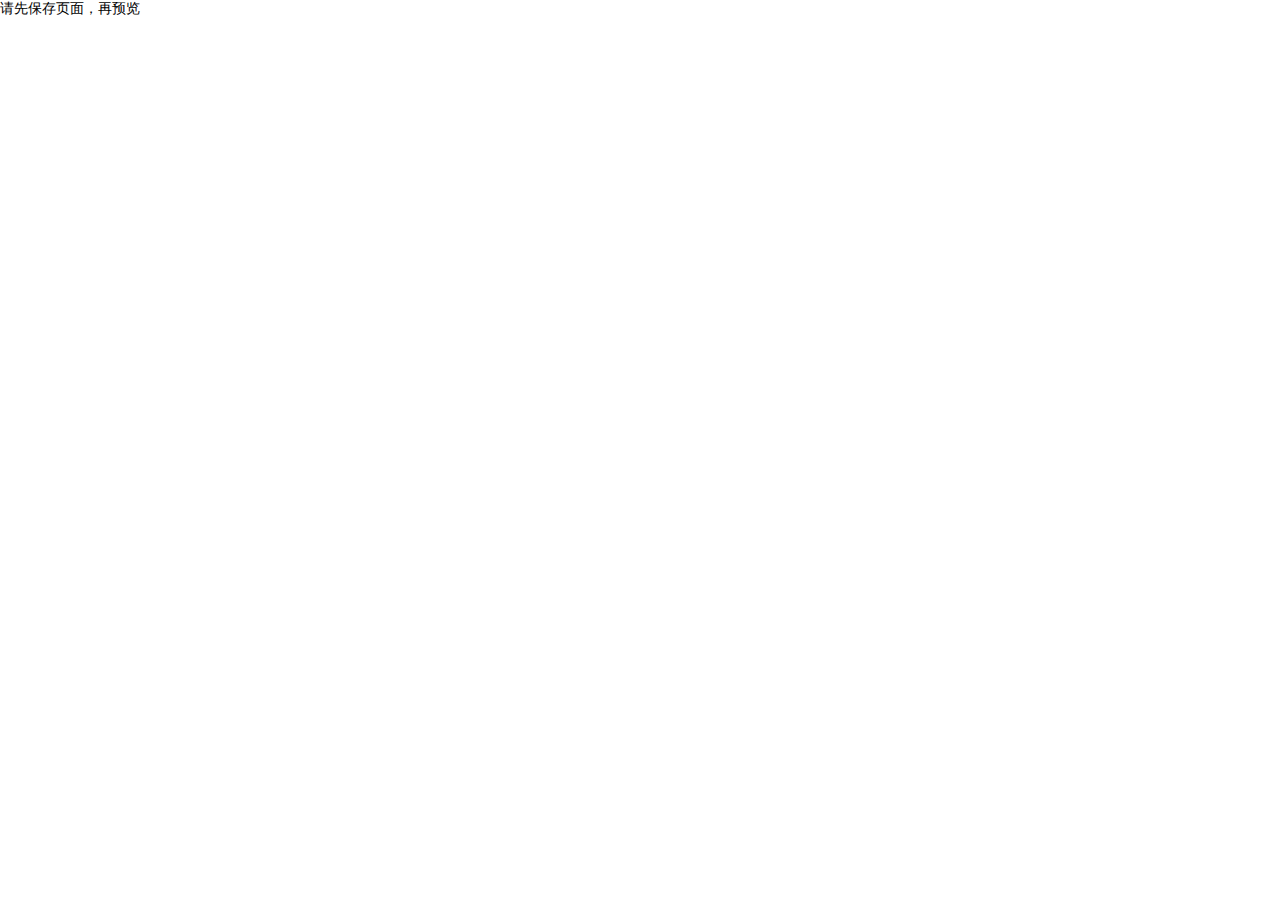
==== mobile.html @ 82c68c19 "Updates" ====
<!DOCTYPE html>
<html lang="en">

<head>
  <meta charset="UTF-8" />
  <title>
    乐积木H5预览
  </title>
  <meta name="viewport"
    content="width=device-width, initial-scale=1.0, maximum-scale=1.0, minimum-scale=1.0, viewport-fit=cover" />
  <meta http-equiv="Cache-Control" content="no-cache" />
  <meta http-equiv="Pragma" content="no-cache" />
  <meta http-equiv="Expires" content="0" />
  

      <style>
        html {
          font-size: 10vw;
        }

        body {
          font-size: 14px;
        }
      </style>
  <script type="module" crossorigin src="/assets/mobile.15c7906b.js"></script>
  <link rel="modulepreload" href="/assets/vue-libs.78d7f00f.js">
  <link rel="modulepreload" href="/assets/index.998e847b.js">
  <link rel="stylesheet" href="/assets/index.a84bc9e2.css">
  <link rel="stylesheet" href="/assets/mobile.630ca08b.css">
</head>

<body ontouchstart>
  <div id="app"></div>
  
</body>

</html>
---- assets/index.a84bc9e2.css ----
html{-webkit-tap-highlight-color:transparent}body{margin:0;font-family:-apple-system,BlinkMacSystemFont,Helvetica Neue,Helvetica,Segoe UI,Arial,Roboto,PingFang SC,miui,Hiragino Sans GB,Microsoft Yahei,sans-serif}a{text-decoration:none}button,input,textarea{color:inherit;font:inherit}[class*=van-]:focus,a:focus,button:focus,input:focus,textarea:focus{outline:0}ol,ul{margin:0;padding:0;list-style:none}.van-ellipsis{overflow:hidden;white-space:nowrap;text-overflow:ellipsis}.van-multi-ellipsis--l2{display:-webkit-box;overflow:hidden;text-overflow:ellipsis;-webkit-line-clamp:2;-webkit-box-orient:vertical}.van-multi-ellipsis--l3{display:-webkit-box;overflow:hidden;text-overflow:ellipsis;-webkit-line-clamp:3;-webkit-box-orient:vertical}.van-clearfix:after{display:table;clear:both;content:""}[class*=van-hairline]:after{position:absolute;box-sizing:border-box;content:" ";pointer-events:none;top:-50%;right:-50%;bottom:-50%;left:-50%;border:0 solid #ebedf0;-webkit-transform:scale(.5);transform:scale(.5)}.van-hairline,.van-hairline--bottom,.van-hairline--left,.van-hairline--right,.van-hairline--surround,.van-hairline--top,.van-hairline--top-bottom{position:relative}.van-hairline--top:after{border-top-width:.02667rem}.van-hairline--left:after{border-left-width:.02667rem}.van-hairline--right:after{border-right-width:.02667rem}.van-hairline--bottom:after{border-bottom-width:.02667rem}.van-hairline--top-bottom:after,.van-hairline-unset--top-bottom:after{border-width:.02667rem 0}.van-hairline--surround:after{border-width:.02667rem}@-webkit-keyframes van-slide-up-enter{0%{-webkit-transform:translate3d(0,100%,0);transform:translateY(100%)}}@keyframes van-slide-up-enter{0%{-webkit-transform:translate3d(0,100%,0);transform:translateY(100%)}}@-webkit-keyframes van-slide-up-leave{to{-webkit-transform:translate3d(0,100%,0);transform:translateY(100%)}}@keyframes van-slide-up-leave{to{-webkit-transform:translate3d(0,100%,0);transform:translateY(100%)}}@-webkit-keyframes van-slide-down-enter{0%{-webkit-transform:translate3d(0,-100%,0);transform:translateY(-100%)}}@keyframes van-slide-down-enter{0%{-webkit-transform:translate3d(0,-100%,0);transform:translateY(-100%)}}@-webkit-keyframes van-slide-down-leave{to{-webkit-transform:translate3d(0,-100%,0);transform:translateY(-100%)}}@keyframes van-slide-down-leave{to{-webkit-transform:translate3d(0,-100%,0);transform:translateY(-100%)}}@-webkit-keyframes van-slide-left-enter{0%{-webkit-transform:translate3d(-100%,0,0);transform:translate(-100%)}}@keyframes van-slide-left-enter{0%{-webkit-transform:translate3d(-100%,0,0);transform:translate(-100%)}}@-webkit-keyframes van-slide-left-leave{to{-webkit-transform:translate3d(-100%,0,0);transform:translate(-100%)}}@keyframes van-slide-left-leave{to{-webkit-transform:translate3d(-100%,0,0);transform:translate(-100%)}}@-webkit-keyframes van-slide-right-enter{0%{-webkit-transform:translate3d(100%,0,0);transform:translate(100%)}}@keyframes van-slide-right-enter{0%{-webkit-transform:translate3d(100%,0,0);transform:translate(100%)}}@-webkit-keyframes van-slide-right-leave{to{-webkit-transform:translate3d(100%,0,0);transform:translate(100%)}}@keyframes van-slide-right-leave{to{-webkit-transform:translate3d(100%,0,0);transform:translate(100%)}}@-webkit-keyframes van-fade-in{0%{opacity:0}to{opacity:1}}@keyframes van-fade-in{0%{opacity:0}to{opacity:1}}@-webkit-keyframes van-fade-out{0%{opacity:1}to{opacity:0}}@keyframes van-fade-out{0%{opacity:1}to{opacity:0}}@-webkit-keyframes van-rotate{0%{-webkit-transform:rotate(0);transform:rotate(0)}to{-webkit-transform:rotate(360deg);transform:rotate(360deg)}}@keyframes van-rotate{0%{-webkit-transform:rotate(0);transform:rotate(0)}to{-webkit-transform:rotate(360deg);transform:rotate(360deg)}}.van-fade-enter-active{-webkit-animation:.3s van-fade-in both ease-out;animation:.3s van-fade-in both ease-out}.van-fade-leave-active{-webkit-animation:.3s van-fade-out both ease-in;animation:.3s van-fade-out both ease-in}.van-slide-up-enter-active{-webkit-animation:van-slide-up-enter .3s both ease-out;animation:van-slide-up-enter .3s both ease-out}.van-slide-up-leave-active{-webkit-animation:van-slide-up-leave .3s both ease-in;animation:van-slide-up-leave .3s both ease-in}.van-slide-down-enter-active{-webkit-animation:van-slide-down-enter .3s both ease-out;animation:van-slide-down-enter .3s both ease-out}.van-slide-down-leave-active{-webkit-animation:van-slide-down-leave .3s both ease-in;animation:van-slide-down-leave .3s both ease-in}.van-slide-left-enter-active{-webkit-animation:van-slide-left-enter .3s both ease-out;animation:van-slide-left-enter .3s both ease-out}.van-slide-left-leave-active{-webkit-animation:van-slide-left-leave .3s both ease-in;animation:van-slide-left-leave .3s both ease-in}.van-slide-right-enter-active{-webkit-animation:van-slide-right-enter .3s both ease-out;animation:van-slide-right-enter .3s both ease-out}.van-slide-right-leave-active{-webkit-animation:van-slide-right-leave .3s both ease-in;animation:van-slide-right-leave .3s both ease-in}.van-grid{display:-webkit-box;display:-webkit-flex;display:flex;-webkit-flex-wrap:wrap;flex-wrap:wrap}.van-info{position:absolute;top:0;right:0;box-sizing:border-box;min-width:.42667rem;padding:0 .08rem;color:#fff;font-weight:500;font-size:.32rem;font-family:-apple-system-font,Helvetica Neue,Arial,sans-serif;line-height:1.2;text-align:center;background-color:#ee0a24;border:.02667rem solid #fff;border-radius:.42667rem;-webkit-transform:translate(50%,-50%);transform:translate(50%,-50%);-webkit-transform-origin:100%;transform-origin:100%}.van-info--dot{width:.21333rem;min-width:0;height:.21333rem;background-color:#ee0a24;border-radius:100%}.van-icon{position:relative;display:inline-block;font: .37333rem/1 vant-icon;font-size:inherit;text-rendering:auto;-webkit-font-smoothing:antialiased}.van-icon:before{display:inline-block}.van-icon-exchange:before{content:"\e6af"}.van-icon-eye:before{content:"\e6b0"}.van-icon-enlarge:before{content:"\e6b1"}.van-icon-expand-o:before{content:"\e6b2"}.van-icon-eye-o:before{content:"\e6b3"}.van-icon-expand:before{content:"\e6b4"}.van-icon-filter-o:before{content:"\e6b5"}.van-icon-fire:before{content:"\e6b6"}.van-icon-fail:before{content:"\e6b7"}.van-icon-failure:before{content:"\e6b8"}.van-icon-fire-o:before{content:"\e6b9"}.van-icon-flag-o:before{content:"\e6ba"}.van-icon-font:before{content:"\e6bb"}.van-icon-font-o:before{content:"\e6bc"}.van-icon-gem-o:before{content:"\e6bd"}.van-icon-flower-o:before{content:"\e6be"}.van-icon-gem:before{content:"\e6bf"}.van-icon-gift-card:before{content:"\e6c0"}.van-icon-friends:before{content:"\e6c1"}.van-icon-friends-o:before{content:"\e6c2"}.van-icon-gold-coin:before{content:"\e6c3"}.van-icon-gold-coin-o:before{content:"\e6c4"}.van-icon-good-job-o:before{content:"\e6c5"}.van-icon-gift:before{content:"\e6c6"}.van-icon-gift-o:before{content:"\e6c7"}.van-icon-gift-card-o:before{content:"\e6c8"}.van-icon-good-job:before{content:"\e6c9"}.van-icon-home-o:before{content:"\e6ca"}.van-icon-goods-collect:before{content:"\e6cb"}.van-icon-graphic:before{content:"\e6cc"}.van-icon-goods-collect-o:before{content:"\e6cd"}.van-icon-hot-o:before{content:"\e6ce"}.van-icon-info:before{content:"\e6cf"}.van-icon-hotel-o:before{content:"\e6d0"}.van-icon-info-o:before{content:"\e6d1"}.van-icon-hot-sale-o:before{content:"\e6d2"}.van-icon-hot:before{content:"\e6d3"}.van-icon-like:before{content:"\e6d4"}.van-icon-idcard:before{content:"\e6d5"}.van-icon-invitation:before{content:"\e6d6"}.van-icon-like-o:before{content:"\e6d7"}.van-icon-hot-sale:before{content:"\e6d8"}.van-icon-location-o:before{content:"\e6d9"}.van-icon-location:before{content:"\e6da"}.van-icon-label:before{content:"\e6db"}.van-icon-lock:before{content:"\e6dc"}.van-icon-label-o:before{content:"\e6dd"}.van-icon-map-marked:before{content:"\e6de"}.van-icon-logistics:before{content:"\e6df"}.van-icon-manager:before{content:"\e6e0"}.van-icon-more:before{content:"\e6e1"}.van-icon-live:before{content:"\e6e2"}.van-icon-manager-o:before{content:"\e6e3"}.van-icon-medal:before{content:"\e6e4"}.van-icon-more-o:before{content:"\e6e5"}.van-icon-music-o:before{content:"\e6e6"}.van-icon-music:before{content:"\e6e7"}.van-icon-new-arrival-o:before{content:"\e6e8"}.van-icon-medal-o:before{content:"\e6e9"}.van-icon-new-o:before{content:"\e6ea"}.van-icon-free-postage:before{content:"\e6eb"}.van-icon-newspaper-o:before{content:"\e6ec"}.van-icon-new-arrival:before{content:"\e6ed"}.van-icon-minus:before{content:"\e6ee"}.van-icon-orders-o:before{content:"\e6ef"}.van-icon-new:before{content:"\e6f0"}.van-icon-paid:before{content:"\e6f1"}.van-icon-notes-o:before{content:"\e6f2"}.van-icon-other-pay:before{content:"\e6f3"}.van-icon-pause-circle:before{content:"\e6f4"}.van-icon-pause:before{content:"\e6f5"}.van-icon-pause-circle-o:before{content:"\e6f6"}.van-icon-peer-pay:before{content:"\e6f7"}.van-icon-pending-payment:before{content:"\e6f8"}.van-icon-passed:before{content:"\e6f9"}.van-icon-plus:before{content:"\e6fa"}.van-icon-phone-circle-o:before{content:"\e6fb"}.van-icon-phone-o:before{content:"\e6fc"}.van-icon-printer:before{content:"\e6fd"}.van-icon-photo-fail:before{content:"\e6fe"}.van-icon-phone:before{content:"\e6ff"}.van-icon-photo-o:before{content:"\e700"}.van-icon-play-circle:before{content:"\e701"}.van-icon-play:before{content:"\e702"}.van-icon-phone-circle:before{content:"\e703"}.van-icon-point-gift-o:before{content:"\e704"}.van-icon-point-gift:before{content:"\e705"}.van-icon-play-circle-o:before{content:"\e706"}.van-icon-shrink:before{content:"\e707"}.van-icon-photo:before{content:"\e708"}.van-icon-qr:before{content:"\e709"}.van-icon-qr-invalid:before{content:"\e70a"}.van-icon-question-o:before{content:"\e70b"}.van-icon-revoke:before{content:"\e70c"}.van-icon-replay:before{content:"\e70d"}.van-icon-service:before{content:"\e70e"}.van-icon-question:before{content:"\e70f"}.van-icon-search:before{content:"\e710"}.van-icon-refund-o:before{content:"\e711"}.van-icon-service-o:before{content:"\e712"}.van-icon-scan:before{content:"\e713"}.van-icon-share:before{content:"\e714"}.van-icon-send-gift-o:before{content:"\e715"}.van-icon-share-o:before{content:"\e716"}.van-icon-setting:before{content:"\e717"}.van-icon-points:before{content:"\e718"}.van-icon-photograph:before{content:"\e719"}.van-icon-shop:before{content:"\e71a"}.van-icon-shop-o:before{content:"\e71b"}.van-icon-shop-collect-o:before{content:"\e71c"}.van-icon-shop-collect:before{content:"\e71d"}.van-icon-smile:before{content:"\e71e"}.van-icon-shopping-cart-o:before{content:"\e71f"}.van-icon-sign:before{content:"\e720"}.van-icon-sort:before{content:"\e721"}.van-icon-star-o:before{content:"\e722"}.van-icon-smile-comment-o:before{content:"\e723"}.van-icon-stop:before{content:"\e724"}.van-icon-stop-circle-o:before{content:"\e725"}.van-icon-smile-o:before{content:"\e726"}.van-icon-star:before{content:"\e727"}.van-icon-success:before{content:"\e728"}.van-icon-stop-circle:before{content:"\e729"}.van-icon-records:before{content:"\e72a"}.van-icon-shopping-cart:before{content:"\e72b"}.van-icon-tosend:before{content:"\e72c"}.van-icon-todo-list:before{content:"\e72d"}.van-icon-thumb-circle-o:before{content:"\e72e"}.van-icon-thumb-circle:before{content:"\e72f"}.van-icon-umbrella-circle:before{content:"\e730"}.van-icon-underway:before{content:"\e731"}.van-icon-upgrade:before{content:"\e732"}.van-icon-todo-list-o:before{content:"\e733"}.van-icon-tv-o:before{content:"\e734"}.van-icon-underway-o:before{content:"\e735"}.van-icon-user-o:before{content:"\e736"}.van-icon-vip-card-o:before{content:"\e737"}.van-icon-vip-card:before{content:"\e738"}.van-icon-send-gift:before{content:"\e739"}.van-icon-wap-home:before{content:"\e73a"}.van-icon-wap-nav:before{content:"\e73b"}.van-icon-volume-o:before{content:"\e73c"}.van-icon-video:before{content:"\e73d"}.van-icon-wap-home-o:before{content:"\e73e"}.van-icon-volume:before{content:"\e73f"}.van-icon-warning:before{content:"\e740"}.van-icon-weapp-nav:before{content:"\e741"}.van-icon-wechat-pay:before{content:"\e742"}.van-icon-warning-o:before{content:"\e743"}.van-icon-wechat:before{content:"\e744"}.van-icon-setting-o:before{content:"\e745"}.van-icon-youzan-shield:before{content:"\e746"}.van-icon-warn-o:before{content:"\e747"}.van-icon-smile-comment:before{content:"\e748"}.van-icon-user-circle-o:before{content:"\e749"}.van-icon-video-o:before{content:"\e74a"}.van-icon-add-square:before{content:"\e65c"}.van-icon-add:before{content:"\e65d"}.van-icon-arrow-down:before{content:"\e65e"}.van-icon-arrow-up:before{content:"\e65f"}.van-icon-arrow:before{content:"\e660"}.van-icon-after-sale:before{content:"\e661"}.van-icon-add-o:before{content:"\e662"}.van-icon-alipay:before{content:"\e663"}.van-icon-ascending:before{content:"\e664"}.van-icon-apps-o:before{content:"\e665"}.van-icon-aim:before{content:"\e666"}.van-icon-award:before{content:"\e667"}.van-icon-arrow-left:before{content:"\e668"}.van-icon-award-o:before{content:"\e669"}.van-icon-audio:before{content:"\e66a"}.van-icon-bag-o:before{content:"\e66b"}.van-icon-balance-list:before{content:"\e66c"}.van-icon-back-top:before{content:"\e66d"}.van-icon-bag:before{content:"\e66e"}.van-icon-balance-pay:before{content:"\e66f"}.van-icon-balance-o:before{content:"\e670"}.van-icon-bar-chart-o:before{content:"\e671"}.van-icon-bars:before{content:"\e672"}.van-icon-balance-list-o:before{content:"\e673"}.van-icon-birthday-cake-o:before{content:"\e674"}.van-icon-bookmark:before{content:"\e675"}.van-icon-bill:before{content:"\e676"}.van-icon-bell:before{content:"\e677"}.van-icon-browsing-history-o:before{content:"\e678"}.van-icon-browsing-history:before{content:"\e679"}.van-icon-bookmark-o:before{content:"\e67a"}.van-icon-bulb-o:before{content:"\e67b"}.van-icon-bullhorn-o:before{content:"\e67c"}.van-icon-bill-o:before{content:"\e67d"}.van-icon-calendar-o:before{content:"\e67e"}.van-icon-brush-o:before{content:"\e67f"}.van-icon-card:before{content:"\e680"}.van-icon-cart-o:before{content:"\e681"}.van-icon-cart-circle:before{content:"\e682"}.van-icon-cart-circle-o:before{content:"\e683"}.van-icon-cart:before{content:"\e684"}.van-icon-cash-on-deliver:before{content:"\e685"}.van-icon-cash-back-record:before{content:"\e686"}.van-icon-cashier-o:before{content:"\e687"}.van-icon-chart-trending-o:before{content:"\e688"}.van-icon-certificate:before{content:"\e689"}.van-icon-chat:before{content:"\e68a"}.van-icon-clear:before{content:"\e68b"}.van-icon-chat-o:before{content:"\e68c"}.van-icon-checked:before{content:"\e68d"}.van-icon-clock:before{content:"\e68e"}.van-icon-clock-o:before{content:"\e68f"}.van-icon-close:before{content:"\e690"}.van-icon-closed-eye:before{content:"\e691"}.van-icon-circle:before{content:"\e692"}.van-icon-cluster-o:before{content:"\e693"}.van-icon-column:before{content:"\e694"}.van-icon-comment-circle-o:before{content:"\e695"}.van-icon-cluster:before{content:"\e696"}.van-icon-comment:before{content:"\e697"}.van-icon-comment-o:before{content:"\e698"}.van-icon-comment-circle:before{content:"\e699"}.van-icon-completed:before{content:"\e69a"}.van-icon-credit-pay:before{content:"\e69b"}.van-icon-coupon:before{content:"\e69c"}.van-icon-debit-pay:before{content:"\e69d"}.van-icon-coupon-o:before{content:"\e69e"}.van-icon-contact:before{content:"\e69f"}.van-icon-descending:before{content:"\e6a0"}.van-icon-desktop-o:before{content:"\e6a1"}.van-icon-diamond-o:before{content:"\e6a2"}.van-icon-description:before{content:"\e6a3"}.van-icon-delete:before{content:"\e6a4"}.van-icon-diamond:before{content:"\e6a5"}.van-icon-delete-o:before{content:"\e6a6"}.van-icon-cross:before{content:"\e6a7"}.van-icon-edit:before{content:"\e6a8"}.van-icon-ellipsis:before{content:"\e6a9"}.van-icon-down:before{content:"\e6aa"}.van-icon-discount:before{content:"\e6ab"}.van-icon-ecard-pay:before{content:"\e6ac"}.van-icon-envelop-o:before{content:"\e6ae"}.van-icon-shield-o:before{content:"\e74b"}.van-icon-guide-o:before{content:"\e74c"}@font-face{font-weight:400;font-family:vant-icon;font-style:normal;font-display:auto;src:url([data-uri]) format("woff2"),url(//at.alicdn.com/t/font_2553510_61agzg96wm8.woff?t=1631948257467) format("woff"),url(//at.alicdn.com/t/font_2553510_61agzg96wm8.ttf?t=1631948257467) format("truetype")}.van-icon__image{width:1em;height:1em;object-fit:contain}.van-grid-item{position:relative;box-sizing:border-box}.van-grid-item--square{height:0}.van-grid-item__icon{font-size:.74667rem}.van-grid-item__icon-wrapper{position:relative}.van-grid-item__text{color:#646566;font-size:.32rem;line-height:1.5;word-break:break-all}.van-grid-item__icon+.van-grid-item__text{margin-top:.21333rem}.van-grid-item__content{display:-webkit-box;display:-webkit-flex;display:flex;-webkit-box-orient:vertical;-webkit-box-direction:normal;-webkit-flex-direction:column;flex-direction:column;box-sizing:border-box;height:100%;padding:.42667rem .21333rem;background-color:#fff}.van-grid-item__content:after{z-index:1;border-width:0 .02667rem .02667rem 0}.van-grid-item__content--square{position:absolute;top:0;right:0;left:0}.van-grid-item__content--center{-webkit-box-align:center;-webkit-align-items:center;align-items:center;-webkit-box-pack:center;-webkit-justify-content:center;justify-content:center}.van-grid-item__content--horizontal{-webkit-box-orient:horizontal;-webkit-box-direction:normal;-webkit-flex-direction:row;flex-direction:row}.van-grid-item__content--horizontal .van-grid-item__icon+.van-grid-item__text{margin-top:0;margin-left:.21333rem}.van-grid-item__content--surround:after{border-width:.02667rem}.van-grid-item__content--clickable{cursor:pointer}.van-grid-item__content--clickable:active{background-color:#f2f3f5}.van-notice-bar{position:relative;display:-webkit-box;display:-webkit-flex;display:flex;-webkit-box-align:center;-webkit-align-items:center;align-items:center;height:1.06667rem;padding:0 .42667rem;color:#ed6a0c;font-size:.37333rem;line-height:.64rem;background-color:#fffbe8}.van-notice-bar__left-icon,.van-notice-bar__right-icon{min-width:.64rem;font-size:.42667rem}.van-notice-bar__right-icon{text-align:right;cursor:pointer}.van-notice-bar__wrap{position:relative;display:-webkit-box;display:-webkit-flex;display:flex;-webkit-box-flex:1;-webkit-flex:1;flex:1;-webkit-box-align:center;-webkit-align-items:center;align-items:center;height:100%;overflow:hidden}.van-notice-bar__content{position:absolute;white-space:nowrap;-webkit-transition-timing-function:linear;transition-timing-function:linear}.van-notice-bar__content.van-ellipsis{max-width:100%}.van-notice-bar--wrapable{height:auto;padding:.21333rem .42667rem}.van-notice-bar--wrapable .van-notice-bar__wrap{height:auto}.van-notice-bar--wrapable .van-notice-bar__content{position:relative;white-space:normal;word-wrap:break-word}.van-swipe{position:relative;overflow:hidden;-webkit-transform:translateZ(0);transform:translateZ(0);cursor:grab;-webkit-user-select:none;user-select:none}.van-swipe__track{display:-webkit-box;display:-webkit-flex;display:flex;height:100%}.van-swipe__track--vertical{-webkit-box-orient:vertical;-webkit-box-direction:normal;-webkit-flex-direction:column;flex-direction:column}.van-swipe__indicators{position:absolute;bottom:.32rem;left:50%;display:-webkit-box;display:-webkit-flex;display:flex;-webkit-transform:translateX(-50%);transform:translate(-50%)}.van-swipe__indicators--vertical{top:50%;bottom:auto;left:.32rem;-webkit-box-orient:vertical;-webkit-box-direction:normal;-webkit-flex-direction:column;flex-direction:column;-webkit-transform:translateY(-50%);transform:translateY(-50%)}.van-swipe__indicators--vertical .van-swipe__indicator:not(:last-child){margin-bottom:.16rem}.van-swipe__indicator{width:.16rem;height:.16rem;background-color:#ebedf0;border-radius:100%;opacity:.3;-webkit-transition:opacity .2s,background-color .2s;transition:opacity .2s,background-color .2s}.van-swipe__indicator:not(:last-child){margin-right:.16rem}.van-swipe__indicator--active{background-color:#1989fa;opacity:1}.van-swipe-item{position:relative;-webkit-flex-shrink:0;flex-shrink:0;width:100%;height:100%}.flex{display:flex}.ljm-banner{display:flex;flex-wrap:wrap}.ljm-banner__img{background-size:cover;background-position:center center;background-repeat:no-repeat;width:100%}.ljm-free-layout{position:relative}.ljm-free-layout__block{position:absolute}.ljm-rich-text{min-height:1.33333rem}.ljm-swiper{background-color:#fff}.ljm-swiper__slide{background-color:#fff;min-height:2.66667rem;height:100%;background-size:contain;background-repeat:no-repeat;background-position:center}
---- assets/mobile.630ca08b.css ----
html,body,.demo-wrapper{height:100%}html{-webkit-tap-highlight-color:transparent}body{margin:0;font-family:-apple-system,BlinkMacSystemFont,Helvetica Neue,Helvetica,Segoe UI,Arial,Roboto,PingFang SC,miui,Hiragino Sans GB,Microsoft Yahei,sans-serif}a{text-decoration:none}button,input,textarea{color:inherit;font:inherit}[class*=van-]:focus,a:focus,button:focus,input:focus,textarea:focus{outline:0}ol,ul{margin:0;padding:0;list-style:none}.van-ellipsis{overflow:hidden;white-space:nowrap;text-overflow:ellipsis}.van-multi-ellipsis--l2{display:-webkit-box;overflow:hidden;text-overflow:ellipsis;-webkit-line-clamp:2;-webkit-box-orient:vertical}.van-multi-ellipsis--l3{display:-webkit-box;overflow:hidden;text-overflow:ellipsis;-webkit-line-clamp:3;-webkit-box-orient:vertical}.van-clearfix:after{display:table;clear:both;content:""}[class*=van-hairline]:after{position:absolute;box-sizing:border-box;content:" ";pointer-events:none;top:-50%;right:-50%;bottom:-50%;left:-50%;border:0 solid #ebedf0;-webkit-transform:scale(.5);transform:scale(.5)}.van-hairline,.van-hairline--bottom,.van-hairline--left,.van-hairline--right,.van-hairline--surround,.van-hairline--top,.van-hairline--top-bottom{position:relative}.van-hairline--top:after{border-top-width:.02667rem}.van-hairline--left:after{border-left-width:.02667rem}.van-hairline--right:after{border-right-width:.02667rem}.van-hairline--bottom:after{border-bottom-width:.02667rem}.van-hairline--top-bottom:after,.van-hairline-unset--top-bottom:after{border-width:.02667rem 0}.van-hairline--surround:after{border-width:.02667rem}@-webkit-keyframes van-slide-up-enter{0%{-webkit-transform:translate3d(0,100%,0);transform:translateY(100%)}}@keyframes van-slide-up-enter{0%{-webkit-transform:translate3d(0,100%,0);transform:translateY(100%)}}@-webkit-keyframes van-slide-up-leave{to{-webkit-transform:translate3d(0,100%,0);transform:translateY(100%)}}@keyframes van-slide-up-leave{to{-webkit-transform:translate3d(0,100%,0);transform:translateY(100%)}}@-webkit-keyframes van-slide-down-enter{0%{-webkit-transform:translate3d(0,-100%,0);transform:translateY(-100%)}}@keyframes van-slide-down-enter{0%{-webkit-transform:translate3d(0,-100%,0);transform:translateY(-100%)}}@-webkit-keyframes van-slide-down-leave{to{-webkit-transform:translate3d(0,-100%,0);transform:translateY(-100%)}}@keyframes van-slide-down-leave{to{-webkit-transform:translate3d(0,-100%,0);transform:translateY(-100%)}}@-webkit-keyframes van-slide-left-enter{0%{-webkit-transform:translate3d(-100%,0,0);transform:translate(-100%)}}@keyframes van-slide-left-enter{0%{-webkit-transform:translate3d(-100%,0,0);transform:translate(-100%)}}@-webkit-keyframes van-slide-left-leave{to{-webkit-transform:translate3d(-100%,0,0);transform:translate(-100%)}}@keyframes van-slide-left-leave{to{-webkit-transform:translate3d(-100%,0,0);transform:translate(-100%)}}@-webkit-keyframes van-slide-right-enter{0%{-webkit-transform:translate3d(100%,0,0);transform:translate(100%)}}@keyframes van-slide-right-enter{0%{-webkit-transform:translate3d(100%,0,0);transform:translate(100%)}}@-webkit-keyframes van-slide-right-leave{to{-webkit-transform:translate3d(100%,0,0);transform:translate(100%)}}@keyframes van-slide-right-leave{to{-webkit-transform:translate3d(100%,0,0);transform:translate(100%)}}@-webkit-keyframes van-fade-in{0%{opacity:0}to{opacity:1}}@keyframes van-fade-in{0%{opacity:0}to{opacity:1}}@-webkit-keyframes van-fade-out{0%{opacity:1}to{opacity:0}}@keyframes van-fade-out{0%{opacity:1}to{opacity:0}}@-webkit-keyframes van-rotate{0%{-webkit-transform:rotate(0);transform:rotate(0)}to{-webkit-transform:rotate(360deg);transform:rotate(360deg)}}@keyframes van-rotate{0%{-webkit-transform:rotate(0);transform:rotate(0)}to{-webkit-transform:rotate(360deg);transform:rotate(360deg)}}.van-fade-enter-active{-webkit-animation:.3s van-fade-in both ease-out;animation:.3s van-fade-in both ease-out}.van-fade-leave-active{-webkit-animation:.3s van-fade-out both ease-in;animation:.3s van-fade-out both ease-in}.van-slide-up-enter-active{-webkit-animation:van-slide-up-enter .3s both ease-out;animation:van-slide-up-enter .3s both ease-out}.van-slide-up-leave-active{-webkit-animation:van-slide-up-leave .3s both ease-in;animation:van-slide-up-leave .3s both ease-in}.van-slide-down-enter-active{-webkit-animation:van-slide-down-enter .3s both ease-out;animation:van-slide-down-enter .3s both ease-out}.van-slide-down-leave-active{-webkit-animation:van-slide-down-leave .3s both ease-in;animation:van-slide-down-leave .3s both ease-in}.van-slide-left-enter-active{-webkit-animation:van-slide-left-enter .3s both ease-out;animation:van-slide-left-enter .3s both ease-out}.van-slide-left-leave-active{-webkit-animation:van-slide-left-leave .3s both ease-in;animation:van-slide-left-leave .3s both ease-in}.van-slide-right-enter-active{-webkit-animation:van-slide-right-enter .3s both ease-out;animation:van-slide-right-enter .3s both ease-out}.van-slide-right-leave-active{-webkit-animation:van-slide-right-leave .3s both ease-in;animation:van-slide-right-leave .3s both ease-in}.van-overlay{position:fixed;top:0;left:0;z-index:1;width:100%;height:100%;background-color:rgba(0,0,0,.7)}.van-info{position:absolute;top:0;right:0;box-sizing:border-box;min-width:.42667rem;padding:0 .08rem;color:#fff;font-weight:500;font-size:.32rem;font-family:-apple-system-font,Helvetica Neue,Arial,sans-serif;line-height:1.2;text-align:center;background-color:#ee0a24;border:.02667rem solid #fff;border-radius:.42667rem;-webkit-transform:translate(50%,-50%);transform:translate(50%,-50%);-webkit-transform-origin:100%;transform-origin:100%}.van-info--dot{width:.21333rem;min-width:0;height:.21333rem;background-color:#ee0a24;border-radius:100%}.van-sidebar-item{position:relative;display:block;box-sizing:border-box;padding:.53333rem .32rem;overflow:hidden;color:#323233;font-size:.37333rem;line-height:.53333rem;background-color:#f7f8fa;cursor:pointer;-webkit-user-select:none;user-select:none}.van-sidebar-item:active{background-color:#f2f3f5}.van-sidebar-item__text{position:relative;display:inline-block;word-break:break-all}.van-sidebar-item:not(:last-child):after{border-bottom-width:.02667rem}.van-sidebar-item--select{color:#323233;font-weight:500}.van-sidebar-item--select,.van-sidebar-item--select:active{background-color:#fff}.van-sidebar-item--select:before{position:absolute;top:50%;left:0;width:.10667rem;height:.42667rem;background-color:#ee0a24;-webkit-transform:translateY(-50%);transform:translateY(-50%);content:""}.van-sidebar-item--disabled{color:#c8c9cc;cursor:not-allowed}.van-sidebar-item--disabled:active{background-color:#f7f8fa}.van-icon{position:relative;display:inline-block;font: .37333rem/1 vant-icon;font-size:inherit;text-rendering:auto;-webkit-font-smoothing:antialiased}.van-icon:before{display:inline-block}.van-icon-exchange:before{content:"\e6af"}.van-icon-eye:before{content:"\e6b0"}.van-icon-enlarge:before{content:"\e6b1"}.van-icon-expand-o:before{content:"\e6b2"}.van-icon-eye-o:before{content:"\e6b3"}.van-icon-expand:before{content:"\e6b4"}.van-icon-filter-o:before{content:"\e6b5"}.van-icon-fire:before{content:"\e6b6"}.van-icon-fail:before{content:"\e6b7"}.van-icon-failure:before{content:"\e6b8"}.van-icon-fire-o:before{content:"\e6b9"}.van-icon-flag-o:before{content:"\e6ba"}.van-icon-font:before{content:"\e6bb"}.van-icon-font-o:before{content:"\e6bc"}.van-icon-gem-o:before{content:"\e6bd"}.van-icon-flower-o:before{content:"\e6be"}.van-icon-gem:before{content:"\e6bf"}.van-icon-gift-card:before{content:"\e6c0"}.van-icon-friends:before{content:"\e6c1"}.van-icon-friends-o:before{content:"\e6c2"}.van-icon-gold-coin:before{content:"\e6c3"}.van-icon-gold-coin-o:before{content:"\e6c4"}.van-icon-good-job-o:before{content:"\e6c5"}.van-icon-gift:before{content:"\e6c6"}.van-icon-gift-o:before{content:"\e6c7"}.van-icon-gift-card-o:before{content:"\e6c8"}.van-icon-good-job:before{content:"\e6c9"}.van-icon-home-o:before{content:"\e6ca"}.van-icon-goods-collect:before{content:"\e6cb"}.van-icon-graphic:before{content:"\e6cc"}.van-icon-goods-collect-o:before{content:"\e6cd"}.van-icon-hot-o:before{content:"\e6ce"}.van-icon-info:before{content:"\e6cf"}.van-icon-hotel-o:before{content:"\e6d0"}.van-icon-info-o:before{content:"\e6d1"}.van-icon-hot-sale-o:before{content:"\e6d2"}.van-icon-hot:before{content:"\e6d3"}.van-icon-like:before{content:"\e6d4"}.van-icon-idcard:before{content:"\e6d5"}.van-icon-invitation:before{content:"\e6d6"}.van-icon-like-o:before{content:"\e6d7"}.van-icon-hot-sale:before{content:"\e6d8"}.van-icon-location-o:before{content:"\e6d9"}.van-icon-location:before{content:"\e6da"}.van-icon-label:before{content:"\e6db"}.van-icon-lock:before{content:"\e6dc"}.van-icon-label-o:before{content:"\e6dd"}.van-icon-map-marked:before{content:"\e6de"}.van-icon-logistics:before{content:"\e6df"}.van-icon-manager:before{content:"\e6e0"}.van-icon-more:before{content:"\e6e1"}.van-icon-live:before{content:"\e6e2"}.van-icon-manager-o:before{content:"\e6e3"}.van-icon-medal:before{content:"\e6e4"}.van-icon-more-o:before{content:"\e6e5"}.van-icon-music-o:before{content:"\e6e6"}.van-icon-music:before{content:"\e6e7"}.van-icon-new-arrival-o:before{content:"\e6e8"}.van-icon-medal-o:before{content:"\e6e9"}.van-icon-new-o:before{content:"\e6ea"}.van-icon-free-postage:before{content:"\e6eb"}.van-icon-newspaper-o:before{content:"\e6ec"}.van-icon-new-arrival:before{content:"\e6ed"}.van-icon-minus:before{content:"\e6ee"}.van-icon-orders-o:before{content:"\e6ef"}.van-icon-new:before{content:"\e6f0"}.van-icon-paid:before{content:"\e6f1"}.van-icon-notes-o:before{content:"\e6f2"}.van-icon-other-pay:before{content:"\e6f3"}.van-icon-pause-circle:before{content:"\e6f4"}.van-icon-pause:before{content:"\e6f5"}.van-icon-pause-circle-o:before{content:"\e6f6"}.van-icon-peer-pay:before{content:"\e6f7"}.van-icon-pending-payment:before{content:"\e6f8"}.van-icon-passed:before{content:"\e6f9"}.van-icon-plus:before{content:"\e6fa"}.van-icon-phone-circle-o:before{content:"\e6fb"}.van-icon-phone-o:before{content:"\e6fc"}.van-icon-printer:before{content:"\e6fd"}.van-icon-photo-fail:before{content:"\e6fe"}.van-icon-phone:before{content:"\e6ff"}.van-icon-photo-o:before{content:"\e700"}.van-icon-play-circle:before{content:"\e701"}.van-icon-play:before{content:"\e702"}.van-icon-phone-circle:before{content:"\e703"}.van-icon-point-gift-o:before{content:"\e704"}.van-icon-point-gift:before{content:"\e705"}.van-icon-play-circle-o:before{content:"\e706"}.van-icon-shrink:before{content:"\e707"}.van-icon-photo:before{content:"\e708"}.van-icon-qr:before{content:"\e709"}.van-icon-qr-invalid:before{content:"\e70a"}.van-icon-question-o:before{content:"\e70b"}.van-icon-revoke:before{content:"\e70c"}.van-icon-replay:before{content:"\e70d"}.van-icon-service:before{content:"\e70e"}.van-icon-question:before{content:"\e70f"}.van-icon-search:before{content:"\e710"}.van-icon-refund-o:before{content:"\e711"}.van-icon-service-o:before{content:"\e712"}.van-icon-scan:before{content:"\e713"}.van-icon-share:before{content:"\e714"}.van-icon-send-gift-o:before{content:"\e715"}.van-icon-share-o:before{content:"\e716"}.van-icon-setting:before{content:"\e717"}.van-icon-points:before{content:"\e718"}.van-icon-photograph:before{content:"\e719"}.van-icon-shop:before{content:"\e71a"}.van-icon-shop-o:before{content:"\e71b"}.van-icon-shop-collect-o:before{content:"\e71c"}.van-icon-shop-collect:before{content:"\e71d"}.van-icon-smile:before{content:"\e71e"}.van-icon-shopping-cart-o:before{content:"\e71f"}.van-icon-sign:before{content:"\e720"}.van-icon-sort:before{content:"\e721"}.van-icon-star-o:before{content:"\e722"}.van-icon-smile-comment-o:before{content:"\e723"}.van-icon-stop:before{content:"\e724"}.van-icon-stop-circle-o:before{content:"\e725"}.van-icon-smile-o:before{content:"\e726"}.van-icon-star:before{content:"\e727"}.van-icon-success:before{content:"\e728"}.van-icon-stop-circle:before{content:"\e729"}.van-icon-records:before{content:"\e72a"}.van-icon-shopping-cart:before{content:"\e72b"}.van-icon-tosend:before{content:"\e72c"}.van-icon-todo-list:before{content:"\e72d"}.van-icon-thumb-circle-o:before{content:"\e72e"}.van-icon-thumb-circle:before{content:"\e72f"}.van-icon-umbrella-circle:before{content:"\e730"}.van-icon-underway:before{content:"\e731"}.van-icon-upgrade:before{content:"\e732"}.van-icon-todo-list-o:before{content:"\e733"}.van-icon-tv-o:before{content:"\e734"}.van-icon-underway-o:before{content:"\e735"}.van-icon-user-o:before{content:"\e736"}.van-icon-vip-card-o:before{content:"\e737"}.van-icon-vip-card:before{content:"\e738"}.van-icon-send-gift:before{content:"\e739"}.van-icon-wap-home:before{content:"\e73a"}.van-icon-wap-nav:before{content:"\e73b"}.van-icon-volume-o:before{content:"\e73c"}.van-icon-video:before{content:"\e73d"}.van-icon-wap-home-o:before{content:"\e73e"}.van-icon-volume:before{content:"\e73f"}.van-icon-warning:before{content:"\e740"}.van-icon-weapp-nav:before{content:"\e741"}.van-icon-wechat-pay:before{content:"\e742"}.van-icon-warning-o:before{content:"\e743"}.van-icon-wechat:before{content:"\e744"}.van-icon-setting-o:before{content:"\e745"}.van-icon-youzan-shield:before{content:"\e746"}.van-icon-warn-o:before{content:"\e747"}.van-icon-smile-comment:before{content:"\e748"}.van-icon-user-circle-o:before{content:"\e749"}.van-icon-video-o:before{content:"\e74a"}.van-icon-add-square:before{content:"\e65c"}.van-icon-add:before{content:"\e65d"}.van-icon-arrow-down:before{content:"\e65e"}.van-icon-arrow-up:before{content:"\e65f"}.van-icon-arrow:before{content:"\e660"}.van-icon-after-sale:before{content:"\e661"}.van-icon-add-o:before{content:"\e662"}.van-icon-alipay:before{content:"\e663"}.van-icon-ascending:before{content:"\e664"}.van-icon-apps-o:before{content:"\e665"}.van-icon-aim:before{content:"\e666"}.van-icon-award:before{content:"\e667"}.van-icon-arrow-left:before{content:"\e668"}.van-icon-award-o:before{content:"\e669"}.van-icon-audio:before{content:"\e66a"}.van-icon-bag-o:before{content:"\e66b"}.van-icon-balance-list:before{content:"\e66c"}.van-icon-back-top:before{content:"\e66d"}.van-icon-bag:before{content:"\e66e"}.van-icon-balance-pay:before{content:"\e66f"}.van-icon-balance-o:before{content:"\e670"}.van-icon-bar-chart-o:before{content:"\e671"}.van-icon-bars:before{content:"\e672"}.van-icon-balance-list-o:before{content:"\e673"}.van-icon-birthday-cake-o:before{content:"\e674"}.van-icon-bookmark:before{content:"\e675"}.van-icon-bill:before{content:"\e676"}.van-icon-bell:before{content:"\e677"}.van-icon-browsing-history-o:before{content:"\e678"}.van-icon-browsing-history:before{content:"\e679"}.van-icon-bookmark-o:before{content:"\e67a"}.van-icon-bulb-o:before{content:"\e67b"}.van-icon-bullhorn-o:before{content:"\e67c"}.van-icon-bill-o:before{content:"\e67d"}.van-icon-calendar-o:before{content:"\e67e"}.van-icon-brush-o:before{content:"\e67f"}.van-icon-card:before{content:"\e680"}.van-icon-cart-o:before{content:"\e681"}.van-icon-cart-circle:before{content:"\e682"}.van-icon-cart-circle-o:before{content:"\e683"}.van-icon-cart:before{content:"\e684"}.van-icon-cash-on-deliver:before{content:"\e685"}.van-icon-cash-back-record:before{content:"\e686"}.van-icon-cashier-o:before{content:"\e687"}.van-icon-chart-trending-o:before{content:"\e688"}.van-icon-certificate:before{content:"\e689"}.van-icon-chat:before{content:"\e68a"}.van-icon-clear:before{content:"\e68b"}.van-icon-chat-o:before{content:"\e68c"}.van-icon-checked:before{content:"\e68d"}.van-icon-clock:before{content:"\e68e"}.van-icon-clock-o:before{content:"\e68f"}.van-icon-close:before{content:"\e690"}.van-icon-closed-eye:before{content:"\e691"}.van-icon-circle:before{content:"\e692"}.van-icon-cluster-o:before{content:"\e693"}.van-icon-column:before{content:"\e694"}.van-icon-comment-circle-o:before{content:"\e695"}.van-icon-cluster:before{content:"\e696"}.van-icon-comment:before{content:"\e697"}.van-icon-comment-o:before{content:"\e698"}.van-icon-comment-circle:before{content:"\e699"}.van-icon-completed:before{content:"\e69a"}.van-icon-credit-pay:before{content:"\e69b"}.van-icon-coupon:before{content:"\e69c"}.van-icon-debit-pay:before{content:"\e69d"}.van-icon-coupon-o:before{content:"\e69e"}.van-icon-contact:before{content:"\e69f"}.van-icon-descending:before{content:"\e6a0"}.van-icon-desktop-o:before{content:"\e6a1"}.van-icon-diamond-o:before{content:"\e6a2"}.van-icon-description:before{content:"\e6a3"}.van-icon-delete:before{content:"\e6a4"}.van-icon-diamond:before{content:"\e6a5"}.van-icon-delete-o:before{content:"\e6a6"}.van-icon-cross:before{content:"\e6a7"}.van-icon-edit:before{content:"\e6a8"}.van-icon-ellipsis:before{content:"\e6a9"}.van-icon-down:before{content:"\e6aa"}.van-icon-discount:before{content:"\e6ab"}.van-icon-ecard-pay:before{content:"\e6ac"}.van-icon-envelop-o:before{content:"\e6ae"}.van-icon-shield-o:before{content:"\e74b"}.van-icon-guide-o:before{content:"\e74c"}@font-face{font-weight:400;font-family:vant-icon;font-style:normal;font-display:auto;src:url([data-uri]) format("woff2"),url(//at.alicdn.com/t/font_2553510_61agzg96wm8.woff?t=1631948257467) format("woff"),url(//at.alicdn.com/t/font_2553510_61agzg96wm8.ttf?t=1631948257467) format("truetype")}.van-icon__image{width:1em;height:1em;object-fit:contain}.van-tabbar-item{display:-webkit-box;display:-webkit-flex;display:flex;-webkit-box-flex:1;-webkit-flex:1;flex:1;-webkit-box-orient:vertical;-webkit-box-direction:normal;-webkit-flex-direction:column;flex-direction:column;-webkit-box-align:center;-webkit-align-items:center;align-items:center;-webkit-box-pack:center;-webkit-justify-content:center;justify-content:center;color:#646566;font-size:.32rem;line-height:1;cursor:pointer}.van-tabbar-item__icon{position:relative;margin-bottom:.10667rem;font-size:.58667rem}.van-tabbar-item__icon .van-icon{display:block}.van-tabbar-item__icon img{display:block;height:.53333rem}.van-tabbar-item--active{color:#1989fa;background-color:#fff}.van-tabbar-item .van-info{margin-top:.10667rem}.van-step{position:relative;-webkit-box-flex:1;-webkit-flex:1;flex:1;color:#969799;font-size:.37333rem}.van-step__circle{display:block;width:.13333rem;height:.13333rem;background-color:#969799;border-radius:50%}.van-step__line{position:absolute;background-color:#ebedf0;-webkit-transition:background-color .3s;transition:background-color .3s}.van-step--horizontal{float:left}.van-step--horizontal:first-child .van-step__title{margin-left:0;-webkit-transform:none;transform:none}.van-step--horizontal:last-child{position:absolute;right:.02667rem;width:auto}.van-step--horizontal:last-child .van-step__title{margin-left:0;-webkit-transform:none;transform:none}.van-step--horizontal:last-child .van-step__circle-container{right:-.24rem;left:auto}.van-step--horizontal .van-step__circle-container{position:absolute;top:.8rem;left:-.21333rem;z-index:1;padding:0 .21333rem;background-color:#fff;-webkit-transform:translateY(-50%);transform:translateY(-50%)}.van-step--horizontal .van-step__title{display:inline-block;margin-left:.08rem;font-size:.32rem;-webkit-transform:translateX(-50%);transform:translate(-50%)}@media (max-width:321px){.van-step--horizontal .van-step__title{font-size:.29333rem}}.van-step--horizontal .van-step__line{top:.8rem;left:0;width:100%;height:.02667rem}.van-step--horizontal .van-step__icon{display:block;font-size:.32rem}.van-step--horizontal .van-step--process{color:#323233}.van-step--vertical{display:block;float:none;padding:.26667rem .26667rem .26667rem 0;line-height:.48rem}.van-step--vertical:not(:last-child):after{border-bottom-width:.02667rem}.van-step--vertical .van-step__circle-container{position:absolute;top:.50667rem;left:-.4rem;z-index:1;font-size:.32rem;line-height:1;-webkit-transform:translate(-50%,-50%);transform:translate(-50%,-50%)}.van-step--vertical .van-step__line{top:.42667rem;left:-.4rem;width:.02667rem;height:100%}.van-step:last-child .van-step__line{width:0}.van-step--finish{color:#323233}.van-step--finish .van-step__circle,.van-step--finish .van-step__line{background-color:#07c160}.van-step__icon,.van-step__title{-webkit-transition:color .3s;transition:color .3s}.van-step__icon--active,.van-step__icon--finish,.van-step__title--active,.van-step__title--finish{color:#07c160}.van-rate{display:-webkit-inline-box;display:-webkit-inline-flex;display:inline-flex;-webkit-flex-wrap:wrap;flex-wrap:wrap;cursor:pointer;-webkit-user-select:none;user-select:none}.van-rate__item{position:relative}.van-rate__item:not(:last-child){padding-right:.10667rem}.van-rate__icon{display:block;width:1em;color:#c8c9cc;font-size:.53333rem}.van-rate__icon--half{position:absolute;top:0;left:0;width:.5em;overflow:hidden}.van-rate__icon--full{color:#ee0a24}.van-rate__icon--disabled{color:#c8c9cc}.van-rate--disabled{cursor:not-allowed}.van-rate--readonly{cursor:default}.van-notice-bar{position:relative;display:-webkit-box;display:-webkit-flex;display:flex;-webkit-box-align:center;-webkit-align-items:center;align-items:center;height:1.06667rem;padding:0 .42667rem;color:#ed6a0c;font-size:.37333rem;line-height:.64rem;background-color:#fffbe8}.van-notice-bar__left-icon,.van-notice-bar__right-icon{min-width:.64rem;font-size:.42667rem}.van-notice-bar__right-icon{text-align:right;cursor:pointer}.van-notice-bar__wrap{position:relative;display:-webkit-box;display:-webkit-flex;display:flex;-webkit-box-flex:1;-webkit-flex:1;flex:1;-webkit-box-align:center;-webkit-align-items:center;align-items:center;height:100%;overflow:hidden}.van-notice-bar__content{position:absolute;white-space:nowrap;-webkit-transition-timing-function:linear;transition-timing-function:linear}.van-notice-bar__content.van-ellipsis{max-width:100%}.van-notice-bar--wrapable{height:auto;padding:.21333rem .42667rem}.van-notice-bar--wrapable .van-notice-bar__wrap{height:auto}.van-notice-bar--wrapable .van-notice-bar__content{position:relative;white-space:normal;word-wrap:break-word}.van-nav-bar{position:relative;z-index:1;line-height:.58667rem;text-align:center;background-color:#fff;-webkit-user-select:none;user-select:none}.van-nav-bar--fixed{position:fixed;top:0;left:0;width:100%}.van-nav-bar--safe-area-inset-top{padding-top:constant(safe-area-inset-top);padding-top:env(safe-area-inset-top)}.van-nav-bar .van-icon{color:#1989fa}.van-nav-bar__content{position:relative;display:-webkit-box;display:-webkit-flex;display:flex;-webkit-box-align:center;-webkit-align-items:center;align-items:center;height:1.22667rem}.van-nav-bar__arrow{margin-right:.10667rem;font-size:.42667rem}.van-nav-bar__title{max-width:60%;margin:0 auto;color:#323233;font-weight:500;font-size:.42667rem}.van-nav-bar__left,.van-nav-bar__right{position:absolute;top:0;bottom:0;display:-webkit-box;display:-webkit-flex;display:flex;-webkit-box-align:center;-webkit-align-items:center;align-items:center;padding:0 .42667rem;font-size:.37333rem;cursor:pointer}.van-nav-bar__left:active,.van-nav-bar__right:active{opacity:.7}.van-nav-bar__left{left:0}.van-nav-bar__right{right:0}.van-nav-bar__text{color:#1989fa}.van-grid-item{position:relative;box-sizing:border-box}.van-grid-item--square{height:0}.van-grid-item__icon{font-size:.74667rem}.van-grid-item__icon-wrapper{position:relative}.van-grid-item__text{color:#646566;font-size:.32rem;line-height:1.5;word-break:break-all}.van-grid-item__icon+.van-grid-item__text{margin-top:.21333rem}.van-grid-item__content{display:-webkit-box;display:-webkit-flex;display:flex;-webkit-box-orient:vertical;-webkit-box-direction:normal;-webkit-flex-direction:column;flex-direction:column;box-sizing:border-box;height:100%;padding:.42667rem .21333rem;background-color:#fff}.van-grid-item__content:after{z-index:1;border-width:0 .02667rem .02667rem 0}.van-grid-item__content--square{position:absolute;top:0;right:0;left:0}.van-grid-item__content--center{-webkit-box-align:center;-webkit-align-items:center;align-items:center;-webkit-box-pack:center;-webkit-justify-content:center;justify-content:center}.van-grid-item__content--horizontal{-webkit-box-orient:horizontal;-webkit-box-direction:normal;-webkit-flex-direction:row;flex-direction:row}.van-grid-item__content--horizontal .van-grid-item__icon+.van-grid-item__text{margin-top:0;margin-left:.21333rem}.van-grid-item__content--surround:after{border-width:.02667rem}.van-grid-item__content--clickable{cursor:pointer}.van-grid-item__content--clickable:active{background-color:#f2f3f5}.van-goods-action-icon{display:-webkit-box;display:-webkit-flex;display:flex;-webkit-box-orient:vertical;-webkit-box-direction:normal;-webkit-flex-direction:column;flex-direction:column;-webkit-box-pack:center;-webkit-justify-content:center;justify-content:center;min-width:1.28rem;height:100%;color:#646566;font-size:.26667rem;line-height:1;text-align:center;background-color:#fff;cursor:pointer}.van-goods-action-icon:active{background-color:#f2f3f5}.van-goods-action-icon__icon{position:relative;width:1em;margin:0 auto .13333rem;color:#323233;font-size:.48rem}.van-checkbox{display:-webkit-box;display:-webkit-flex;display:flex;-webkit-box-align:center;-webkit-align-items:center;align-items:center;overflow:hidden;cursor:pointer;-webkit-user-select:none;user-select:none}.van-checkbox--disabled{cursor:not-allowed}.van-checkbox--label-disabled{cursor:default}.van-checkbox--horizontal{margin-right:.32rem}.van-checkbox__icon{-webkit-box-flex:0;-webkit-flex:none;flex:none;height:1em;font-size:.53333rem;line-height:1em;cursor:pointer}.van-checkbox__icon .van-icon{display:block;box-sizing:border-box;width:1.25em;height:1.25em;color:transparent;font-size:.8em;line-height:1.25;text-align:center;border:.02667rem solid #c8c9cc;-webkit-transition-duration:.2s;transition-duration:.2s;-webkit-transition-property:color,border-color,background-color;transition-property:color,border-color,background-color}.van-checkbox__icon--round .van-icon{border-radius:100%}.van-checkbox__icon--checked .van-icon{color:#fff;background-color:#1989fa;border-color:#1989fa}.van-checkbox__icon--disabled{cursor:not-allowed}.van-checkbox__icon--disabled .van-icon{background-color:#ebedf0;border-color:#c8c9cc}.van-checkbox__icon--disabled.van-checkbox__icon--checked .van-icon{color:#c8c9cc}.van-checkbox__label{margin-left:.21333rem;color:#323233;line-height:.53333rem}.van-checkbox__label--left{margin:0 .21333rem 0 0}.van-checkbox__label--disabled{color:#c8c9cc}.van-coupon{margin:0 .32rem .32rem;overflow:hidden;background-color:#fff;border-radius:.21333rem;box-shadow:0 0 .10667rem rgba(0,0,0,.1)}.van-coupon:active{background-color:#f2f3f5}.van-coupon__content{display:-webkit-box;display:-webkit-flex;display:flex;-webkit-box-align:center;-webkit-align-items:center;align-items:center;box-sizing:border-box;min-height:2.24rem;padding:.37333rem 0;color:#323233}.van-coupon__head{position:relative;min-width:2.56rem;padding:0 .21333rem;color:#ee0a24;text-align:center}.van-coupon__amount,.van-coupon__condition,.van-coupon__name,.van-coupon__valid{overflow:hidden;white-space:nowrap;text-overflow:ellipsis}.van-coupon__amount{margin-bottom:.16rem;font-weight:500;font-size:.8rem;overflow:hidden;white-space:nowrap;text-overflow:ellipsis}.van-coupon__amount span{font-weight:400;font-size:40%}.van-coupon__amount span:not(:empty){margin-left:.05333rem}.van-coupon__condition{font-size:.32rem;line-height:.42667rem;white-space:pre-wrap}.van-coupon__body{position:relative;-webkit-box-flex:1;-webkit-flex:1;flex:1;border-radius:0 .21333rem .21333rem 0}.van-coupon__name{margin-bottom:.26667rem;font-weight:700;font-size:.37333rem;line-height:.53333rem}.van-coupon__valid{font-size:.32rem}.van-coupon__corner{position:absolute;top:0;right:.42667rem;bottom:0}.van-coupon__description{padding:.21333rem .42667rem;font-size:.32rem;border-top:.02667rem dashed #ebedf0}.van-coupon--disabled:active{background-color:#fff}.van-coupon--disabled .van-coupon-item__content{height:1.97333rem}.van-coupon--disabled .van-coupon__head{color:inherit}.van-image{position:relative;display:inline-block}.van-image--round{overflow:hidden;border-radius:50%}.van-image--round img{border-radius:inherit}.van-image__error,.van-image__img,.van-image__loading{display:block;width:100%;height:100%}.van-image__error,.van-image__loading{position:absolute;top:0;left:0;display:-webkit-box;display:-webkit-flex;display:flex;-webkit-box-orient:vertical;-webkit-box-direction:normal;-webkit-flex-direction:column;flex-direction:column;-webkit-box-align:center;-webkit-align-items:center;align-items:center;-webkit-box-pack:center;-webkit-justify-content:center;justify-content:center;color:#969799;font-size:.37333rem;background-color:#f7f8fa}.van-image__loading-icon,.van-image__error-icon{color:#dcdee0;font-size:.85333rem}.van-radio{display:-webkit-box;display:-webkit-flex;display:flex;-webkit-box-align:center;-webkit-align-items:center;align-items:center;overflow:hidden;cursor:pointer;-webkit-user-select:none;user-select:none}.van-radio--disabled{cursor:not-allowed}.van-radio--label-disabled{cursor:default}.van-radio--horizontal{margin-right:.32rem}.van-radio__icon{-webkit-box-flex:0;-webkit-flex:none;flex:none;height:1em;font-size:.53333rem;line-height:1em;cursor:pointer}.van-radio__icon .van-icon{display:block;box-sizing:border-box;width:1.25em;height:1.25em;color:transparent;font-size:.8em;line-height:1.25;text-align:center;border:.02667rem solid #c8c9cc;-webkit-transition-duration:.2s;transition-duration:.2s;-webkit-transition-property:color,border-color,background-color;transition-property:color,border-color,background-color}.van-radio__icon--round .van-icon{border-radius:100%}.van-radio__icon--checked .van-icon{color:#fff;background-color:#1989fa;border-color:#1989fa}.van-radio__icon--disabled{cursor:not-allowed}.van-radio__icon--disabled .van-icon{background-color:#ebedf0;border-color:#c8c9cc}.van-radio__icon--disabled.van-radio__icon--checked .van-icon{color:#c8c9cc}.van-radio__label{margin-left:.21333rem;color:#323233;line-height:.53333rem}.van-radio__label--left{margin:0 .21333rem 0 0}.van-radio__label--disabled{color:#c8c9cc}.van-tag{position:relative;display:-webkit-inline-box;display:-webkit-inline-flex;display:inline-flex;-webkit-box-align:center;-webkit-align-items:center;align-items:center;padding:0 .10667rem;color:#fff;font-size:.32rem;line-height:.42667rem;border-radius:.05333rem}.van-tag--default{background-color:#969799}.van-tag--default.van-tag--plain{color:#969799}.van-tag--danger{background-color:#ee0a24}.van-tag--danger.van-tag--plain{color:#ee0a24}.van-tag--primary{background-color:#1989fa}.van-tag--primary.van-tag--plain{color:#1989fa}.van-tag--success{background-color:#07c160}.van-tag--success.van-tag--plain{color:#07c160}.van-tag--warning{background-color:#ff976a}.van-tag--warning.van-tag--plain{color:#ff976a}.van-tag--plain{background-color:#fff;border-color:currentColor}.van-tag--plain:before{position:absolute;top:0;right:0;bottom:0;left:0;border:.02667rem solid;border-color:inherit;border-radius:inherit;content:"";pointer-events:none}.van-tag--medium{padding:.05333rem .16rem}.van-tag--large{padding:.10667rem .21333rem;font-size:.37333rem;border-radius:.10667rem}.van-tag--mark{border-radius:0 26.64rem 26.64rem 0}.van-tag--mark:after{display:block;width:.05333rem;content:""}.van-tag--round{border-radius:26.64rem}.van-tag__close{margin-left:.05333rem;cursor:pointer}.van-card{position:relative;box-sizing:border-box;padding:.21333rem .42667rem;color:#323233;font-size:.32rem;background-color:#fafafa}.van-card:not(:first-child){margin-top:.21333rem}.van-card__header{display:-webkit-box;display:-webkit-flex;display:flex}.van-card__thumb{position:relative;-webkit-box-flex:0;-webkit-flex:none;flex:none;width:2.34667rem;height:2.34667rem;margin-right:.21333rem}.van-card__thumb img{border-radius:.21333rem}.van-card__content{position:relative;display:-webkit-box;display:-webkit-flex;display:flex;-webkit-box-flex:1;-webkit-flex:1;flex:1;-webkit-box-orient:vertical;-webkit-box-direction:normal;-webkit-flex-direction:column;flex-direction:column;-webkit-box-pack:justify;-webkit-justify-content:space-between;justify-content:space-between;min-width:0;min-height:2.34667rem}.van-card__content--centered{-webkit-box-pack:center;-webkit-justify-content:center;justify-content:center}.van-card__desc,.van-card__title{word-wrap:break-word}.van-card__title{max-height:.85333rem;font-weight:500;line-height:.42667rem}.van-card__desc{max-height:.53333rem;color:#646566;line-height:.53333rem}.van-card__bottom{line-height:.53333rem}.van-card__price{display:inline-block;color:#323233;font-weight:500;font-size:.32rem}.van-card__price-integer{font-size:.42667rem;font-family:Avenir-Heavy,PingFang SC,Helvetica Neue,Arial,sans-serif}.van-card__price-decimal{font-family:Avenir-Heavy,PingFang SC,Helvetica Neue,Arial,sans-serif}.van-card__origin-price{display:inline-block;margin-left:.13333rem;color:#969799;font-size:.26667rem;text-decoration:line-through}.van-card__num{float:right;color:#969799}.van-card__tag{position:absolute;top:.05333rem;left:0}.van-card__footer{-webkit-box-flex:0;-webkit-flex:none;flex:none;text-align:right}.van-card__footer .van-button{margin-left:.13333rem}.van-cell{position:relative;display:-webkit-box;display:-webkit-flex;display:flex;box-sizing:border-box;width:100%;padding:.26667rem .42667rem;overflow:hidden;color:#323233;font-size:.37333rem;line-height:.64rem;background-color:#fff}.van-cell:after{position:absolute;box-sizing:border-box;content:" ";pointer-events:none;right:.42667rem;bottom:0;left:.42667rem;border-bottom:.02667rem solid #ebedf0;-webkit-transform:scaleY(.5);transform:scaleY(.5)}.van-cell--borderless:after,.van-cell:last-child:after{display:none}.van-cell__label{margin-top:.10667rem;color:#969799;font-size:.32rem;line-height:.48rem}.van-cell__title,.van-cell__value{-webkit-box-flex:1;-webkit-flex:1;flex:1}.van-cell__value{position:relative;overflow:hidden;color:#969799;text-align:right;vertical-align:middle;word-wrap:break-word}.van-cell__value--alone{color:#323233;text-align:left}.van-cell__left-icon,.van-cell__right-icon{height:.64rem;font-size:.42667rem;line-height:.64rem}.van-cell__left-icon{margin-right:.10667rem}.van-cell__right-icon{margin-left:.10667rem;color:#969799}.van-cell--clickable{cursor:pointer}.van-cell--clickable:active{background-color:#f2f3f5}.van-cell--required{overflow:visible}.van-cell--required:before{position:absolute;left:.21333rem;color:#ee0a24;font-size:.37333rem;content:"*"}.van-cell--center{-webkit-box-align:center;-webkit-align-items:center;align-items:center}.van-cell--large{padding-top:.32rem;padding-bottom:.32rem}.van-cell--large .van-cell__title{font-size:.42667rem}.van-cell--large .van-cell__label{font-size:.37333rem}.van-coupon-cell__value--selected{color:#323233}.van-contact-card{padding:.42667rem}.van-contact-card__value{margin-left:.13333rem;line-height:.53333rem}.van-contact-card--add .van-contact-card__value{line-height:1.06667rem}.van-contact-card--add .van-cell__left-icon{color:#1989fa;font-size:1.06667rem}.van-contact-card:before{position:absolute;right:0;bottom:0;left:0;height:.05333rem;background:-webkit-repeating-linear-gradient(135deg,#ff6c6c 0,#ff6c6c 20%,transparent 0,transparent 25%,#1989fa 0,#1989fa 45%,transparent 0,transparent 50%);background:repeating-linear-gradient(-45deg,#ff6c6c 0,#ff6c6c 20%,transparent 0,transparent 25%,#1989fa 0,#1989fa 45%,transparent 0,transparent 50%);background-size:2.13333rem;content:""}.van-collapse-item{position:relative}.van-collapse-item--border:after{position:absolute;box-sizing:border-box;content:" ";pointer-events:none;top:0;right:.42667rem;left:.42667rem;border-top:.02667rem solid #ebedf0;-webkit-transform:scaleY(.5);transform:scaleY(.5)}.van-collapse-item__title .van-cell__right-icon:before{-webkit-transform:rotate(90deg) translateZ(0);transform:rotate(90deg) translateZ(0);-webkit-transition:-webkit-transform .3s;transition:-webkit-transform .3s;transition:transform .3s;transition:transform .3s,-webkit-transform .3s}.van-collapse-item__title:after{right:.42667rem;display:none}.van-collapse-item__title--expanded .van-cell__right-icon:before{-webkit-transform:rotate(-90deg);transform:rotate(-90deg)}.van-collapse-item__title--expanded:after{display:block}.van-collapse-item__title--borderless:after{display:none}.van-collapse-item__title--disabled{cursor:not-allowed}.van-collapse-item__title--disabled,.van-collapse-item__title--disabled .van-cell__right-icon{color:#c8c9cc}.van-collapse-item__title--disabled:active{background-color:#fff}.van-collapse-item__wrapper{overflow:hidden;-webkit-transition:height .3s ease-in-out;transition:height .3s ease-in-out;will-change:height}.van-collapse-item__content{padding:.32rem .42667rem;color:#969799;font-size:.37333rem;line-height:1.5;background-color:#fff}.van-field__label{-webkit-box-flex:0;-webkit-flex:none;flex:none;box-sizing:border-box;width:6.2em;margin-right:.32rem;color:#646566;text-align:left;word-wrap:break-word}.van-field__label--center{text-align:center}.van-field__label--right{text-align:right}.van-field--disabled .van-field__label{color:#c8c9cc}.van-field__value{overflow:visible}.van-field__body{display:-webkit-box;display:-webkit-flex;display:flex;-webkit-box-align:center;-webkit-align-items:center;align-items:center}.van-field__control{display:block;box-sizing:border-box;width:100%;min-width:0;margin:0;padding:0;color:#323233;line-height:inherit;text-align:left;background-color:transparent;border:0;resize:none}.van-field__control::-webkit-input-placeholder{color:#c8c9cc}.van-field__control::placeholder{color:#c8c9cc}.van-field__control:disabled{color:#c8c9cc;cursor:not-allowed;opacity:1;-webkit-text-fill-color:#c8c9cc}.van-field__control:read-only{cursor:default}.van-field__control--center{-webkit-box-pack:center;-webkit-justify-content:center;justify-content:center;text-align:center}.van-field__control--right{-webkit-box-pack:end;-webkit-justify-content:flex-end;justify-content:flex-end;text-align:right}.van-field__control--custom{display:-webkit-box;display:-webkit-flex;display:flex;-webkit-box-align:center;-webkit-align-items:center;align-items:center;min-height:.64rem}.van-field__control[type=date],.van-field__control[type=datetime-local],.van-field__control[type=time]{min-height:.64rem}.van-field__control[type=search]{-webkit-appearance:none}.van-field__button,.van-field__clear,.van-field__icon,.van-field__right-icon{-webkit-flex-shrink:0;flex-shrink:0}.van-field__clear,.van-field__right-icon{margin-right:-.21333rem;padding:0 .21333rem;line-height:inherit}.van-field__clear{color:#c8c9cc;font-size:.42667rem;cursor:pointer}.van-field__left-icon .van-icon,.van-field__right-icon .van-icon{display:block;font-size:.42667rem;line-height:inherit}.van-field__left-icon{margin-right:.10667rem}.van-field__right-icon{color:#969799}.van-field__button{padding-left:.21333rem}.van-field__error-message{color:#ee0a24;font-size:.32rem;text-align:left}.van-field__error-message--center{text-align:center}.van-field__error-message--right{text-align:right}.van-field__word-limit{margin-top:.10667rem;color:#646566;font-size:.32rem;line-height:.42667rem;text-align:right}.van-field--error .van-field__control::-webkit-input-placeholder{color:#ee0a24;-webkit-text-fill-color:currentColor}.van-field--error .van-field__control,.van-field--error .van-field__control::placeholder{color:#ee0a24;-webkit-text-fill-color:currentColor}.van-field--min-height .van-field__control{min-height:1.6rem}.van-search{display:-webkit-box;display:-webkit-flex;display:flex;-webkit-box-align:center;-webkit-align-items:center;align-items:center;box-sizing:border-box;padding:.26667rem .32rem;background-color:#fff}.van-search__content{display:-webkit-box;display:-webkit-flex;display:flex;-webkit-box-flex:1;-webkit-flex:1;flex:1;padding-left:.32rem;background-color:#f7f8fa;border-radius:.05333rem}.van-search__content--round{border-radius:26.64rem}.van-search__label{padding:0 .13333rem;color:#323233;font-size:.37333rem;line-height:.90667rem}.van-search .van-cell{-webkit-box-flex:1;-webkit-flex:1;flex:1;padding:.13333rem .21333rem .13333rem 0;background-color:transparent}.van-search .van-cell__left-icon{color:#969799}.van-search--show-action{padding-right:0}.van-search input::-webkit-search-cancel-button,.van-search input::-webkit-search-decoration,.van-search input::-webkit-search-results-button,.van-search input::-webkit-search-results-decoration{display:none}.van-search__action{padding:0 .21333rem;color:#323233;font-size:.37333rem;line-height:.90667rem;cursor:pointer;-webkit-user-select:none;user-select:none}.van-search__action:active{background-color:#f2f3f5}.van-overflow-hidden{overflow:hidden!important}.van-popup{position:fixed;max-height:100%;overflow-y:auto;background-color:#fff;-webkit-transition:-webkit-transform .3s;transition:-webkit-transform .3s;transition:transform .3s;transition:transform .3s,-webkit-transform .3s;-webkit-overflow-scrolling:touch}.van-popup--center{top:50%;left:50%;-webkit-transform:translate3d(-50%,-50%,0);transform:translate(-50%,-50%)}.van-popup--center.van-popup--round{border-radius:.42667rem}.van-popup--top{top:0;left:0;width:100%}.van-popup--top.van-popup--round{border-radius:0 0 .42667rem .42667rem}.van-popup--right{top:50%;right:0;-webkit-transform:translate3d(0,-50%,0);transform:translateY(-50%)}.van-popup--right.van-popup--round{border-radius:.42667rem 0 0 .42667rem}.van-popup--bottom{bottom:0;left:0;width:100%}.van-popup--bottom.van-popup--round{border-radius:.42667rem .42667rem 0 0}.van-popup--left{top:50%;left:0;-webkit-transform:translate3d(0,-50%,0);transform:translateY(-50%)}.van-popup--left.van-popup--round{border-radius:0 .42667rem .42667rem 0}.van-popup--safe-area-inset-bottom{padding-bottom:constant(safe-area-inset-bottom);padding-bottom:env(safe-area-inset-bottom)}.van-popup-slide-bottom-enter-active,.van-popup-slide-left-enter-active,.van-popup-slide-right-enter-active,.van-popup-slide-top-enter-active{-webkit-transition-timing-function:ease-out;transition-timing-function:ease-out}.van-popup-slide-bottom-leave-active,.van-popup-slide-left-leave-active,.van-popup-slide-right-leave-active,.van-popup-slide-top-leave-active{-webkit-transition-timing-function:ease-in;transition-timing-function:ease-in}.van-popup-slide-top-enter,.van-popup-slide-top-leave-active{-webkit-transform:translate3d(0,-100%,0);transform:translateY(-100%)}.van-popup-slide-right-enter,.van-popup-slide-right-leave-active{-webkit-transform:translate3d(100%,-50%,0);transform:translate(100%,-50%)}.van-popup-slide-bottom-enter,.van-popup-slide-bottom-leave-active{-webkit-transform:translate3d(0,100%,0);transform:translateY(100%)}.van-popup-slide-left-enter,.van-popup-slide-left-leave-active{-webkit-transform:translate3d(-100%,-50%,0);transform:translate(-100%,-50%)}.van-popup__close-icon{position:absolute;z-index:1;color:#c8c9cc;font-size:.58667rem;cursor:pointer}.van-popup__close-icon:active{color:#969799}.van-popup__close-icon--top-left{top:.42667rem;left:.42667rem}.van-popup__close-icon--top-right{top:.42667rem;right:.42667rem}.van-popup__close-icon--bottom-left{bottom:.42667rem;left:.42667rem}.van-popup__close-icon--bottom-right{right:.42667rem;bottom:.42667rem}.van-share-sheet__header{padding:.32rem .42667rem .10667rem;text-align:center}.van-share-sheet__title{margin-top:.21333rem;color:#323233;font-weight:400;font-size:.37333rem;line-height:.53333rem}.van-share-sheet__description{display:block;margin-top:.21333rem;color:#969799;font-size:.32rem;line-height:.42667rem}.van-share-sheet__options{position:relative;display:-webkit-box;display:-webkit-flex;display:flex;padding:.42667rem 0 .42667rem .21333rem;overflow-x:auto;overflow-y:visible;-webkit-overflow-scrolling:touch}.van-share-sheet__options--border:before{position:absolute;box-sizing:border-box;content:" ";pointer-events:none;top:0;right:0;left:.42667rem;border-top:.02667rem solid #ebedf0;-webkit-transform:scaleY(.5);transform:scaleY(.5)}.van-share-sheet__options::-webkit-scrollbar{height:0}.van-share-sheet__option{display:-webkit-box;display:-webkit-flex;display:flex;-webkit-box-orient:vertical;-webkit-box-direction:normal;-webkit-flex-direction:column;flex-direction:column;-webkit-box-align:center;-webkit-align-items:center;align-items:center;cursor:pointer;-webkit-user-select:none;user-select:none}.van-share-sheet__option:active{opacity:.7}.van-share-sheet__icon{width:1.28rem;height:1.28rem;margin:0 .42667rem}.van-share-sheet__name{margin-top:.21333rem;padding:0 .10667rem;color:#646566;font-size:.32rem}.van-share-sheet__option-description{padding:0 .10667rem;color:#c8c9cc;font-size:.32rem}.van-share-sheet__cancel{display:block;width:100%;padding:0;font-size:.42667rem;line-height:1.28rem;text-align:center;background:#fff;border:none;cursor:pointer}.van-share-sheet__cancel:before{display:block;height:.21333rem;background-color:#f7f8fa;content:" "}.van-share-sheet__cancel:active{background-color:#f2f3f5}.van-popover{position:absolute;overflow:visible;background-color:transparent;-webkit-transition:opacity .15s,-webkit-transform .15s;transition:opacity .15s,-webkit-transform .15s;transition:opacity .15s,transform .15s;transition:opacity .15s,transform .15s,-webkit-transform .15s}.van-popover__wrapper{display:inline-block}.van-popover__arrow{position:absolute;width:0;height:0;border-color:transparent;border-style:solid;border-width:.16rem}.van-popover__content{overflow:hidden;border-radius:.21333rem}.van-popover__action{position:relative;display:-webkit-box;display:-webkit-flex;display:flex;-webkit-box-align:center;-webkit-align-items:center;align-items:center;box-sizing:border-box;width:3.41333rem;height:1.17333rem;padding:0 .42667rem;font-size:.37333rem;line-height:.53333rem;cursor:pointer}.van-popover__action:last-child .van-popover__action-text:after{display:none}.van-popover__action-text{display:-webkit-box;display:-webkit-flex;display:flex;-webkit-box-flex:1;-webkit-flex:1;flex:1;-webkit-box-align:center;-webkit-align-items:center;align-items:center;-webkit-box-pack:center;-webkit-justify-content:center;justify-content:center;height:100%}.van-popover__action-icon{margin-right:.21333rem;font-size:.53333rem}.van-popover__action--with-icon .van-popover__action-text{-webkit-box-pack:start;-webkit-justify-content:flex-start;justify-content:flex-start}.van-popover[data-popper-placement^=top] .van-popover__arrow{bottom:0;border-top-color:currentColor;border-bottom-width:0;-webkit-transform:translate(-50%,100%);transform:translate(-50%,100%)}.van-popover[data-popper-placement=top]{-webkit-transform-origin:50% 100%;transform-origin:50% 100%}.van-popover[data-popper-placement=top] .van-popover__arrow{left:50%}.van-popover[data-popper-placement=top-start]{-webkit-transform-origin:0 100%;transform-origin:0 100%}.van-popover[data-popper-placement=top-start] .van-popover__arrow{left:.42667rem}.van-popover[data-popper-placement=top-end]{-webkit-transform-origin:100% 100%;transform-origin:100% 100%}.van-popover[data-popper-placement=top-end] .van-popover__arrow{right:.42667rem}.van-popover[data-popper-placement^=left] .van-popover__arrow{right:0;border-right-width:0;border-left-color:currentColor;-webkit-transform:translate(100%,-50%);transform:translate(100%,-50%)}.van-popover[data-popper-placement=left]{-webkit-transform-origin:100% 50%;transform-origin:100% 50%}.van-popover[data-popper-placement=left] .van-popover__arrow{top:50%}.van-popover[data-popper-placement=left-start]{-webkit-transform-origin:100% 0;transform-origin:100% 0}.van-popover[data-popper-placement=left-start] .van-popover__arrow{top:.42667rem}.van-popover[data-popper-placement=left-end]{-webkit-transform-origin:100% 100%;transform-origin:100% 100%}.van-popover[data-popper-placement=left-end] .van-popover__arrow{bottom:.42667rem}.van-popover[data-popper-placement^=right] .van-popover__arrow{left:0;border-right-color:currentColor;border-left-width:0;-webkit-transform:translate(-100%,-50%);transform:translate(-100%,-50%)}.van-popover[data-popper-placement=right]{-webkit-transform-origin:0 50%;transform-origin:0 50%}.van-popover[data-popper-placement=right] .van-popover__arrow{top:50%}.van-popover[data-popper-placement=right-start]{-webkit-transform-origin:0 0;transform-origin:0 0}.van-popover[data-popper-placement=right-start] .van-popover__arrow{top:.42667rem}.van-popover[data-popper-placement=right-end]{-webkit-transform-origin:0 100%;transform-origin:0 100%}.van-popover[data-popper-placement=right-end] .van-popover__arrow{bottom:.42667rem}.van-popover[data-popper-placement^=bottom] .van-popover__arrow{top:0;border-top-width:0;border-bottom-color:currentColor;-webkit-transform:translate(-50%,-100%);transform:translate(-50%,-100%)}.van-popover[data-popper-placement=bottom]{-webkit-transform-origin:50% 0;transform-origin:50% 0}.van-popover[data-popper-placement=bottom] .van-popover__arrow{left:50%}.van-popover[data-popper-placement=bottom-start]{-webkit-transform-origin:0 0;transform-origin:0 0}.van-popover[data-popper-placement=bottom-start] .van-popover__arrow{left:.42667rem}.van-popover[data-popper-placement=bottom-end]{-webkit-transform-origin:100% 0;transform-origin:100% 0}.van-popover[data-popper-placement=bottom-end] .van-popover__arrow{right:.42667rem}.van-popover--light{color:#323233}.van-popover--light .van-popover__content{background-color:#fff;box-shadow:0 .05333rem .32rem rgba(50,50,51,.12)}.van-popover--light .van-popover__arrow{color:#fff}.van-popover--light .van-popover__action:active{background-color:#f2f3f5}.van-popover--light .van-popover__action--disabled{color:#c8c9cc;cursor:not-allowed}.van-popover--light .van-popover__action--disabled:active{background-color:transparent}.van-popover--dark{color:#fff}.van-popover--dark .van-popover__content{background-color:#4a4a4a}.van-popover--dark .van-popover__arrow{color:#4a4a4a}.van-popover--dark .van-popover__action:active{background-color:rgba(0,0,0,.2)}.van-popover--dark .van-popover__action--disabled{color:#969799}.van-popover--dark .van-popover__action--disabled:active{background-color:transparent}.van-popover--dark .van-popover__action-text:after{border-color:#646566}.van-popover-zoom-enter,.van-popover-zoom-leave-active{-webkit-transform:scale(.8);transform:scale(.8);opacity:0}.van-popover-zoom-enter-active{-webkit-transition-timing-function:ease-out;transition-timing-function:ease-out}.van-popover-zoom-leave-active{-webkit-transition-timing-function:ease-in;transition-timing-function:ease-in}.van-notify{display:-webkit-box;display:-webkit-flex;display:flex;-webkit-box-align:center;-webkit-align-items:center;align-items:center;-webkit-box-pack:center;-webkit-justify-content:center;justify-content:center;box-sizing:border-box;padding:.21333rem .42667rem;color:#fff;font-size:.37333rem;line-height:.53333rem;white-space:pre-wrap;text-align:center;word-wrap:break-word}.van-notify--primary{background-color:#1989fa}.van-notify--success{background-color:#07c160}.van-notify--danger{background-color:#ee0a24}.van-notify--warning{background-color:#ff976a}.van-dropdown-item{position:fixed;right:0;left:0;z-index:10;overflow:hidden}.van-dropdown-item__icon{display:block;line-height:inherit}.van-dropdown-item__option{text-align:left}.van-dropdown-item__option--active,.van-dropdown-item__option--active .van-dropdown-item__icon{color:#ee0a24}.van-dropdown-item--up{top:0}.van-dropdown-item--down{bottom:0}.van-dropdown-item__content{position:absolute;max-height:80%}.van-loading{position:relative;color:#c8c9cc;font-size:0;vertical-align:middle}.van-loading__spinner{position:relative;display:inline-block;width:.8rem;max-width:100%;height:.8rem;max-height:100%;vertical-align:middle;-webkit-animation:van-rotate .8s linear infinite;animation:van-rotate .8s linear infinite}.van-loading__spinner--spinner{-webkit-animation-timing-function:steps(12);animation-timing-function:steps(12)}.van-loading__spinner--spinner i{position:absolute;top:0;left:0;width:100%;height:100%}.van-loading__spinner--spinner i:before{display:block;width:.05333rem;height:25%;margin:0 auto;background-color:currentColor;border-radius:40%;content:" "}.van-loading__spinner--circular{-webkit-animation-duration:2s;animation-duration:2s}.van-loading__circular{display:block;width:100%;height:100%}.van-loading__circular circle{-webkit-animation:van-circular 1.5s ease-in-out infinite;animation:van-circular 1.5s ease-in-out infinite;stroke:currentColor;stroke-width:3;stroke-linecap:round}.van-loading__text{display:inline-block;margin-left:.21333rem;color:#969799;font-size:.37333rem;vertical-align:middle}.van-loading--vertical{display:-webkit-box;display:-webkit-flex;display:flex;-webkit-box-orient:vertical;-webkit-box-direction:normal;-webkit-flex-direction:column;flex-direction:column;-webkit-box-align:center;-webkit-align-items:center;align-items:center}.van-loading--vertical .van-loading__text{margin:.21333rem 0 0}@-webkit-keyframes van-circular{0%{stroke-dasharray:1,200;stroke-dashoffset:0}50%{stroke-dasharray:90,150;stroke-dashoffset:-40}to{stroke-dasharray:90,150;stroke-dashoffset:-120}}@keyframes van-circular{0%{stroke-dasharray:1,200;stroke-dashoffset:0}50%{stroke-dasharray:90,150;stroke-dashoffset:-40}to{stroke-dasharray:90,150;stroke-dashoffset:-120}}.van-loading__spinner--spinner i:nth-of-type(1){-webkit-transform:rotate(30deg);transform:rotate(30deg);opacity:1}.van-loading__spinner--spinner i:nth-of-type(2){-webkit-transform:rotate(60deg);transform:rotate(60deg);opacity:.9375}.van-loading__spinner--spinner i:nth-of-type(3){-webkit-transform:rotate(90deg);transform:rotate(90deg);opacity:.875}.van-loading__spinner--spinner i:nth-of-type(4){-webkit-transform:rotate(120deg);transform:rotate(120deg);opacity:.8125}.van-loading__spinner--spinner i:nth-of-type(5){-webkit-transform:rotate(150deg);transform:rotate(150deg);opacity:.75}.van-loading__spinner--spinner i:nth-of-type(6){-webkit-transform:rotate(180deg);transform:rotate(180deg);opacity:.6875}.van-loading__spinner--spinner i:nth-of-type(7){-webkit-transform:rotate(210deg);transform:rotate(210deg);opacity:.625}.van-loading__spinner--spinner i:nth-of-type(8){-webkit-transform:rotate(240deg);transform:rotate(240deg);opacity:.5625}.van-loading__spinner--spinner i:nth-of-type(9){-webkit-transform:rotate(270deg);transform:rotate(270deg);opacity:.5}.van-loading__spinner--spinner i:nth-of-type(10){-webkit-transform:rotate(300deg);transform:rotate(300deg);opacity:.4375}.van-loading__spinner--spinner i:nth-of-type(11){-webkit-transform:rotate(330deg);transform:rotate(330deg);opacity:.375}.van-loading__spinner--spinner i:nth-of-type(12){-webkit-transform:rotate(360deg);transform:rotate(360deg);opacity:.3125}.van-pull-refresh{overflow:hidden;-webkit-user-select:none;user-select:none}.van-pull-refresh__track{position:relative;height:100%;-webkit-transition-property:-webkit-transform;transition-property:-webkit-transform;transition-property:transform;transition-property:transform,-webkit-transform}.van-pull-refresh__head{position:absolute;left:0;width:100%;height:1.33333rem;overflow:hidden;color:#969799;font-size:.37333rem;line-height:1.33333rem;text-align:center;-webkit-transform:translateY(-100%);transform:translateY(-100%)}.van-number-keyboard{position:fixed;bottom:0;left:0;z-index:100;width:100%;padding-bottom:.58667rem;background-color:#f2f3f5;-webkit-user-select:none;user-select:none}.van-number-keyboard--with-title{border-radius:.53333rem .53333rem 0 0}.van-number-keyboard__header{position:relative;display:-webkit-box;display:-webkit-flex;display:flex;-webkit-box-align:center;-webkit-align-items:center;align-items:center;-webkit-box-pack:center;-webkit-justify-content:center;justify-content:center;box-sizing:content-box;height:.90667rem;padding-top:.16rem;color:#646566;font-size:.42667rem}.van-number-keyboard__title{display:inline-block;font-weight:400}.van-number-keyboard__title-left{position:absolute;left:0}.van-number-keyboard__body{display:-webkit-box;display:-webkit-flex;display:flex;padding:.16rem 0 0 .16rem}.van-number-keyboard__keys{display:-webkit-box;display:-webkit-flex;display:flex;-webkit-box-flex:3;-webkit-flex:3;flex:3;-webkit-flex-wrap:wrap;flex-wrap:wrap}.van-number-keyboard__close{position:absolute;right:0;height:100%;padding:0 .42667rem;color:#576b95;font-size:.37333rem;background-color:transparent;border:none;cursor:pointer}.van-number-keyboard__close:active{opacity:.7}.van-number-keyboard__sidebar{display:-webkit-box;display:-webkit-flex;display:flex;-webkit-box-flex:1;-webkit-flex:1;flex:1;-webkit-box-orient:vertical;-webkit-box-direction:normal;-webkit-flex-direction:column;flex-direction:column}.van-number-keyboard--unfit{padding-bottom:0}.van-key{display:-webkit-box;display:-webkit-flex;display:flex;-webkit-box-align:center;-webkit-align-items:center;align-items:center;-webkit-box-pack:center;-webkit-justify-content:center;justify-content:center;height:1.28rem;font-size:.74667rem;line-height:1.5;background-color:#fff;border-radius:.21333rem;cursor:pointer}.van-key--large{position:absolute;top:0;right:.16rem;bottom:.16rem;left:0;height:auto}.van-key--blue,.van-key--delete{font-size:.42667rem}.van-key--active{background-color:#ebedf0}.van-key--blue{color:#fff;background-color:#1989fa}.van-key--blue.van-key--active{background-color:#0570db}.van-key__wrapper{position:relative;-webkit-box-flex:1;-webkit-flex:1;flex:1;-webkit-flex-basis:33%;flex-basis:33%;box-sizing:border-box;padding:0 .16rem .16rem 0}.van-key__wrapper--wider{-webkit-flex-basis:66%;flex-basis:66%}.van-key__delete-icon{width:.85333rem;height:.58667rem}.van-key__collapse-icon{width:.8rem;height:.64rem}.van-key__loading-icon{color:#fff}.van-list__error-text,.van-list__finished-text,.van-list__loading{color:#969799;font-size:.37333rem;line-height:1.33333rem;text-align:center}.van-list__placeholder{height:0;pointer-events:none}.van-switch{position:relative;display:inline-block;box-sizing:content-box;width:2em;height:1em;font-size:.8rem;background-color:#fff;border:.02667rem solid rgba(0,0,0,.1);border-radius:1em;cursor:pointer;-webkit-transition:background-color .3s;transition:background-color .3s}.van-switch__node{position:absolute;top:0;left:0;width:1em;height:1em;font-size:inherit;background-color:#fff;border-radius:100%;box-shadow:0 .08rem .02667rem rgba(0,0,0,.05),0 .05333rem .05333rem rgba(0,0,0,.1),0 .08rem .08rem rgba(0,0,0,.05);-webkit-transition:-webkit-transform .3s cubic-bezier(.3,1.05,.4,1.05);transition:-webkit-transform .3s cubic-bezier(.3,1.05,.4,1.05);transition:transform .3s cubic-bezier(.3,1.05,.4,1.05);transition:transform .3s cubic-bezier(.3,1.05,.4,1.05),-webkit-transform .3s cubic-bezier(.3,1.05,.4,1.05)}.van-switch__loading{top:25%;left:25%;width:50%;height:50%;line-height:1}.van-switch--on{background-color:#1989fa}.van-switch--on .van-switch__node{-webkit-transform:translateX(1em);transform:translate(1em)}.van-switch--on .van-switch__loading{color:#1989fa}.van-switch--disabled{cursor:not-allowed;opacity:.5}.van-switch--loading{cursor:default}.van-switch-cell{padding-top:.24rem;padding-bottom:.24rem}.van-switch-cell--large{padding-top:.29333rem;padding-bottom:.29333rem}.van-switch-cell .van-switch{float:right}.van-button{position:relative;display:inline-block;box-sizing:border-box;height:1.17333rem;margin:0;padding:0;font-size:.42667rem;line-height:1.2;text-align:center;border-radius:.05333rem;cursor:pointer;-webkit-transition:opacity .2s;transition:opacity .2s;-webkit-appearance:none}.van-button:before{position:absolute;top:50%;left:50%;width:100%;height:100%;background-color:#000;border:inherit;border-color:#000;border-radius:inherit;-webkit-transform:translate(-50%,-50%);transform:translate(-50%,-50%);opacity:0;content:" "}.van-button:active:before{opacity:.1}.van-button--disabled:before,.van-button--loading:before{display:none}.van-button--default{color:#323233;background-color:#fff;border:.02667rem solid #ebedf0}.van-button--primary{color:#fff;background-color:#07c160;border:.02667rem solid #07c160}.van-button--info{color:#fff;background-color:#1989fa;border:.02667rem solid #1989fa}.van-button--danger{color:#fff;background-color:#ee0a24;border:.02667rem solid #ee0a24}.van-button--warning{color:#fff;background-color:#ff976a;border:.02667rem solid #ff976a}.van-button--plain{background-color:#fff}.van-button--plain.van-button--primary{color:#07c160}.van-button--plain.van-button--info{color:#1989fa}.van-button--plain.van-button--danger{color:#ee0a24}.van-button--plain.van-button--warning{color:#ff976a}.van-button--large{width:100%;height:1.33333rem}.van-button--normal{padding:0 .4rem;font-size:.37333rem}.van-button--small{height:.85333rem;padding:0 .21333rem;font-size:.32rem}.van-button__loading{color:inherit;font-size:inherit}.van-button--mini{height:.64rem;padding:0 .10667rem;font-size:.26667rem}.van-button--mini+.van-button--mini{margin-left:.10667rem}.van-button--block{display:block;width:100%}.van-button--disabled{cursor:not-allowed;opacity:.5}.van-button--loading{cursor:default}.van-button--round{border-radius:26.64rem}.van-button--square{border-radius:0}.van-button__content{display:-webkit-box;display:-webkit-flex;display:flex;-webkit-box-align:center;-webkit-align-items:center;align-items:center;-webkit-box-pack:center;-webkit-justify-content:center;justify-content:center;height:100%}.van-button__content:before{content:" "}.van-button__icon{font-size:1.2em;line-height:inherit}.van-button__icon+.van-button__text,.van-button__loading+.van-button__text,.van-button__text+.van-button__icon,.van-button__text+.van-button__loading{margin-left:.10667rem}.van-button--hairline{border-width:0}.van-button--hairline:after{border-color:inherit;border-radius:.10667rem}.van-button--hairline.van-button--round:after{border-radius:26.64rem}.van-button--hairline.van-button--square:after{border-radius:0}.van-submit-bar{position:fixed;bottom:0;left:0;z-index:100;width:100%;padding-bottom:constant(safe-area-inset-bottom);padding-bottom:env(safe-area-inset-bottom);background-color:#fff;-webkit-user-select:none;user-select:none}.van-submit-bar__tip{padding:.21333rem .32rem;color:#f56723;font-size:.32rem;line-height:1.5;background-color:#fff7cc}.van-submit-bar__tip-icon{min-width:.48rem;font-size:.32rem;vertical-align:middle}.van-submit-bar__tip-text{vertical-align:middle}.van-submit-bar__bar{display:-webkit-box;display:-webkit-flex;display:flex;-webkit-box-align:center;-webkit-align-items:center;align-items:center;-webkit-box-pack:end;-webkit-justify-content:flex-end;justify-content:flex-end;height:1.33333rem;padding:0 .42667rem;font-size:.37333rem}.van-submit-bar__text{-webkit-box-flex:1;-webkit-flex:1;flex:1;padding-right:.32rem;color:#323233;text-align:right}.van-submit-bar__text span{display:inline-block}.van-submit-bar__suffix-label{margin-left:.13333rem;font-weight:500}.van-submit-bar__price{color:#ee0a24;font-weight:500;font-size:.32rem}.van-submit-bar__price--integer{font-size:.53333rem;font-family:Avenir-Heavy,PingFang SC,Helvetica Neue,Arial,sans-serif}.van-submit-bar__button{width:2.93333rem;height:1.06667rem;font-weight:500;border:none}.van-submit-bar__button--danger{background:-webkit-linear-gradient(left,#ff6034,#ee0a24);background:linear-gradient(to right,#ff6034,#ee0a24)}.van-submit-bar--unfit{padding-bottom:0}.van-goods-action-button{-webkit-box-flex:1;-webkit-flex:1;flex:1;height:1.06667rem;font-weight:500;font-size:.37333rem;border:none;border-radius:0}.van-goods-action-button--first{margin-left:.13333rem;border-top-left-radius:26.64rem;border-bottom-left-radius:26.64rem}.van-goods-action-button--last{margin-right:.13333rem;border-top-right-radius:26.64rem;border-bottom-right-radius:26.64rem}.van-goods-action-button--warning{background:-webkit-linear-gradient(left,#ffd01e,#ff8917);background:linear-gradient(to right,#ffd01e,#ff8917)}.van-goods-action-button--danger{background:-webkit-linear-gradient(left,#ff6034,#ee0a24);background:linear-gradient(to right,#ff6034,#ee0a24)}@media (max-width:321px){.van-goods-action-button{font-size:.34667rem}}.van-toast{position:fixed;top:50%;left:50%;display:-webkit-box;display:-webkit-flex;display:flex;-webkit-box-orient:vertical;-webkit-box-direction:normal;-webkit-flex-direction:column;flex-direction:column;-webkit-box-align:center;-webkit-align-items:center;align-items:center;-webkit-box-pack:center;-webkit-justify-content:center;justify-content:center;box-sizing:content-box;width:2.34667rem;max-width:70%;min-height:2.34667rem;padding:.42667rem;color:#fff;font-size:.37333rem;line-height:.53333rem;white-space:pre-wrap;text-align:center;word-break:break-all;background-color:rgba(0,0,0,.7);border-radius:.21333rem;-webkit-transform:translate3d(-50%,-50%,0);transform:translate(-50%,-50%)}.van-toast--unclickable{overflow:hidden}.van-toast--unclickable *{pointer-events:none}.van-toast--html,.van-toast--text{width:-webkit-fit-content;width:fit-content;min-width:2.56rem;min-height:0;padding:.21333rem .32rem}.van-toast--html .van-toast__text,.van-toast--text .van-toast__text{margin-top:0}.van-toast--top{top:20%}.van-toast--bottom{top:auto;bottom:20%}.van-toast__icon{font-size:.96rem}.van-toast__loading{padding:.10667rem;color:#fff}.van-toast__text{margin-top:.21333rem}.van-calendar{display:-webkit-box;display:-webkit-flex;display:flex;-webkit-box-orient:vertical;-webkit-box-direction:normal;-webkit-flex-direction:column;flex-direction:column;height:100%;background-color:#fff}.van-calendar__popup.van-popup--bottom,.van-calendar__popup.van-popup--top{height:80%}.van-calendar__popup.van-popup--left,.van-calendar__popup.van-popup--right{height:100%}.van-calendar__popup .van-popup__close-icon{top:.29333rem}.van-calendar__header{-webkit-flex-shrink:0;flex-shrink:0;box-shadow:0 .05333rem .26667rem rgba(125,126,128,.16)}.van-calendar__header-subtitle,.van-calendar__header-title,.van-calendar__month-title{height:1.17333rem;font-weight:500;line-height:1.17333rem;text-align:center}.van-calendar__header-title{font-size:.42667rem}.van-calendar__header-subtitle,.van-calendar__month-title{font-size:.37333rem}.van-calendar__weekdays{display:-webkit-box;display:-webkit-flex;display:flex}.van-calendar__weekday{-webkit-box-flex:1;-webkit-flex:1;flex:1;font-size:.32rem;line-height:.8rem;text-align:center}.van-calendar__body{-webkit-box-flex:1;-webkit-flex:1;flex:1;overflow:auto;-webkit-overflow-scrolling:touch}.van-calendar__days{position:relative;display:-webkit-box;display:-webkit-flex;display:flex;-webkit-flex-wrap:wrap;flex-wrap:wrap;-webkit-user-select:none;user-select:none}.van-calendar__month-mark{position:absolute;top:50%;left:50%;z-index:0;color:rgba(242,243,245,.8);font-size:4.26667rem;-webkit-transform:translate(-50%,-50%);transform:translate(-50%,-50%);pointer-events:none}.van-calendar__day,.van-calendar__selected-day{display:-webkit-box;display:-webkit-flex;display:flex;-webkit-box-align:center;-webkit-align-items:center;align-items:center;-webkit-box-pack:center;-webkit-justify-content:center;justify-content:center;text-align:center}.van-calendar__day{position:relative;width:14.285%;height:1.70667rem;font-size:.42667rem;cursor:pointer}.van-calendar__day--end,.van-calendar__day--multiple-middle,.van-calendar__day--multiple-selected,.van-calendar__day--start,.van-calendar__day--start-end{color:#fff;background-color:#ee0a24}.van-calendar__day--start{border-radius:.10667rem 0 0 .10667rem}.van-calendar__day--end{border-radius:0 .10667rem .10667rem 0}.van-calendar__day--multiple-selected,.van-calendar__day--start-end{border-radius:.10667rem}.van-calendar__day--middle{color:#ee0a24}.van-calendar__day--middle:after{position:absolute;top:0;right:0;bottom:0;left:0;background-color:currentColor;opacity:.1;content:""}.van-calendar__day--disabled{color:#c8c9cc;cursor:default}.van-calendar__bottom-info,.van-calendar__top-info{position:absolute;right:0;left:0;font-size:.26667rem;line-height:.37333rem}@media (max-width:350px){.van-calendar__bottom-info,.van-calendar__top-info{font-size:.24rem}}.van-calendar__top-info{top:.16rem}.van-calendar__bottom-info{bottom:.16rem}.van-calendar__selected-day{width:1.44rem;height:1.44rem;color:#fff;background-color:#ee0a24;border-radius:.10667rem}.van-calendar__footer{-webkit-flex-shrink:0;flex-shrink:0;padding:0 .42667rem;padding-bottom:constant(safe-area-inset-bottom);padding-bottom:env(safe-area-inset-bottom)}.van-calendar__footer--unfit{padding-bottom:0}.van-calendar__confirm{height:.96rem;margin:.18667rem 0}.van-picker{position:relative;background-color:#fff;-webkit-user-select:none;user-select:none}.van-picker__toolbar{display:-webkit-box;display:-webkit-flex;display:flex;-webkit-box-align:center;-webkit-align-items:center;align-items:center;-webkit-box-pack:justify;-webkit-justify-content:space-between;justify-content:space-between;height:1.17333rem}.van-picker__cancel,.van-picker__confirm{height:100%;padding:0 .42667rem;font-size:.37333rem;background-color:transparent;border:none;cursor:pointer}.van-picker__cancel:active,.van-picker__confirm:active{opacity:.7}.van-picker__confirm{color:#576b95}.van-picker__cancel{color:#969799}.van-picker__title{max-width:50%;font-weight:500;font-size:.42667rem;line-height:.53333rem;text-align:center}.van-picker__columns{position:relative;display:-webkit-box;display:-webkit-flex;display:flex;cursor:grab}.van-picker__loading{position:absolute;top:0;right:0;bottom:0;left:0;z-index:3;display:-webkit-box;display:-webkit-flex;display:flex;-webkit-box-align:center;-webkit-align-items:center;align-items:center;-webkit-box-pack:center;-webkit-justify-content:center;justify-content:center;color:#1989fa;background-color:rgba(255,255,255,.9)}.van-picker__frame{position:absolute;top:50%;right:.42667rem;left:.42667rem;z-index:2;-webkit-transform:translateY(-50%);transform:translateY(-50%);pointer-events:none}.van-picker__mask{position:absolute;top:0;left:0;z-index:1;width:100%;height:100%;background-image:-webkit-linear-gradient(top,hsla(0,0%,100%,.9),hsla(0,0%,100%,.4)),-webkit-linear-gradient(bottom,hsla(0,0%,100%,.9),hsla(0,0%,100%,.4));background-image:linear-gradient(180deg,hsla(0,0%,100%,.9),hsla(0,0%,100%,.4)),linear-gradient(0deg,hsla(0,0%,100%,.9),hsla(0,0%,100%,.4));background-repeat:no-repeat;background-position:top,bottom;-webkit-transform:translateZ(0);transform:translateZ(0);pointer-events:none}.van-picker-column{-webkit-box-flex:1;-webkit-flex:1;flex:1;overflow:hidden;font-size:.42667rem}.van-picker-column__wrapper{-webkit-transition-timing-function:cubic-bezier(.23,1,.68,1);transition-timing-function:cubic-bezier(.23,1,.68,1)}.van-picker-column__item{display:-webkit-box;display:-webkit-flex;display:flex;-webkit-box-align:center;-webkit-align-items:center;align-items:center;-webkit-box-pack:center;-webkit-justify-content:center;justify-content:center;padding:0 .10667rem;color:#000}.van-picker-column__item--disabled{cursor:not-allowed;opacity:.3}.van-action-sheet{display:-webkit-box;display:-webkit-flex;display:flex;-webkit-box-orient:vertical;-webkit-box-direction:normal;-webkit-flex-direction:column;flex-direction:column;max-height:80%;overflow:hidden;color:#323233}.van-action-sheet__content{-webkit-box-flex:1;-webkit-flex:1 auto;flex:1 auto;overflow-y:auto;-webkit-overflow-scrolling:touch}.van-action-sheet__cancel,.van-action-sheet__item{display:block;width:100%;padding:.37333rem .42667rem;font-size:.42667rem;background-color:#fff;border:none;cursor:pointer}.van-action-sheet__cancel:active,.van-action-sheet__item:active{background-color:#f2f3f5}.van-action-sheet__item{line-height:.58667rem}.van-action-sheet__item--disabled,.van-action-sheet__item--loading{color:#c8c9cc}.van-action-sheet__item--disabled:active,.van-action-sheet__item--loading:active{background-color:#fff}.van-action-sheet__item--disabled{cursor:not-allowed}.van-action-sheet__item--loading{cursor:default}.van-action-sheet__cancel{-webkit-flex-shrink:0;flex-shrink:0;box-sizing:border-box;color:#646566}.van-action-sheet__subname{margin-top:.21333rem;color:#969799;font-size:.32rem;line-height:.48rem}.van-action-sheet__gap{display:block;height:.21333rem;background-color:#f7f8fa}.van-action-sheet__header{-webkit-flex-shrink:0;flex-shrink:0;font-weight:500;font-size:.42667rem;line-height:1.28rem;text-align:center}.van-action-sheet__description{position:relative;-webkit-flex-shrink:0;flex-shrink:0;padding:.53333rem .42667rem;color:#969799;font-size:.37333rem;line-height:.53333rem;text-align:center}.van-action-sheet__description:after{position:absolute;box-sizing:border-box;content:" ";pointer-events:none;right:.42667rem;bottom:0;left:.42667rem;border-bottom:.02667rem solid #ebedf0;-webkit-transform:scaleY(.5);transform:scaleY(.5)}.van-action-sheet__loading-icon .van-loading__spinner{width:.58667rem;height:.58667rem}.van-action-sheet__close{position:absolute;top:0;right:0;padding:0 .42667rem;color:#c8c9cc;font-size:.58667rem;line-height:inherit}.van-action-sheet__close:active{color:#969799}.van-goods-action{position:fixed;right:0;bottom:0;left:0;display:-webkit-box;display:-webkit-flex;display:flex;-webkit-box-align:center;-webkit-align-items:center;align-items:center;box-sizing:content-box;height:1.33333rem;padding-bottom:constant(safe-area-inset-bottom);padding-bottom:env(safe-area-inset-bottom);background-color:#fff}.van-goods-action--unfit{padding-bottom:0}.van-dialog{position:fixed;top:45%;left:50%;width:8.53333rem;overflow:hidden;font-size:.42667rem;background-color:#fff;border-radius:.42667rem;-webkit-transform:translate3d(-50%,-50%,0);transform:translate(-50%,-50%);-webkit-backface-visibility:hidden;backface-visibility:hidden;-webkit-transition:.3s;transition:.3s;-webkit-transition-property:opacity,-webkit-transform;transition-property:opacity,-webkit-transform;transition-property:transform,opacity;transition-property:transform,opacity,-webkit-transform}@media (max-width:321px){.van-dialog{width:90%}}.van-dialog__header{padding-top:.69333rem;font-weight:500;line-height:.64rem;text-align:center}.van-dialog__header--isolated{padding:.64rem 0}.van-dialog__content--isolated{display:-webkit-box;display:-webkit-flex;display:flex;-webkit-box-align:center;-webkit-align-items:center;align-items:center;min-height:2.77333rem}.van-dialog__message{-webkit-box-flex:1;-webkit-flex:1;flex:1;max-height:60vh;padding:.69333rem .64rem;overflow-y:auto;font-size:.37333rem;line-height:.53333rem;white-space:pre-wrap;text-align:center;word-wrap:break-word;-webkit-overflow-scrolling:touch}.van-dialog__message--has-title{padding-top:.21333rem;color:#646566}.van-dialog__message--left{text-align:left}.van-dialog__message--right{text-align:right}.van-dialog__footer{display:-webkit-box;display:-webkit-flex;display:flex;overflow:hidden;-webkit-user-select:none;user-select:none}.van-dialog__cancel,.van-dialog__confirm{-webkit-box-flex:1;-webkit-flex:1;flex:1;height:1.28rem;margin:0;border:0}.van-dialog__confirm,.van-dialog__confirm:active{color:#ee0a24}.van-dialog--round-button .van-dialog__footer{position:relative;height:auto;padding:.21333rem .64rem .42667rem}.van-dialog--round-button .van-dialog__message{padding-bottom:.42667rem;color:#323233}.van-dialog--round-button .van-dialog__cancel,.van-dialog--round-button .van-dialog__confirm{height:.96rem}.van-dialog--round-button .van-dialog__confirm{color:#fff}.van-dialog-bounce-enter{-webkit-transform:translate3d(-50%,-50%,0) scale(.7);transform:translate(-50%,-50%) scale(.7);opacity:0}.van-dialog-bounce-leave-active{-webkit-transform:translate3d(-50%,-50%,0) scale(.9);transform:translate(-50%,-50%) scale(.9);opacity:0}.van-contact-edit{padding:.42667rem}.van-contact-edit__fields{overflow:hidden;border-radius:.10667rem}.van-contact-edit__fields .van-field__label{width:4.1em}.van-contact-edit__switch-cell{margin-top:.26667rem;padding-top:.24rem;padding-bottom:.24rem;border-radius:.10667rem}.van-contact-edit__buttons{padding:.85333rem 0}.van-contact-edit .van-button{margin-bottom:.32rem;font-size:.42667rem}.van-address-edit{padding:.32rem}.van-address-edit__fields{overflow:hidden;border-radius:.21333rem}.van-address-edit__fields .van-field__label{width:4.1em}.van-address-edit__default{margin-top:.32rem;overflow:hidden;border-radius:.21333rem}.van-address-edit__buttons{padding:.85333rem .10667rem}.van-address-edit__buttons .van-button{margin-bottom:.32rem}.van-address-edit-detail{padding:0}.van-address-edit-detail__search-item{background-color:#f2f3f5}.van-address-edit-detail__keyword{color:#ee0a24}.van-address-edit-detail__finish{color:#1989fa;font-size:.32rem}.van-radio-group--horizontal{display:-webkit-box;display:-webkit-flex;display:flex;-webkit-flex-wrap:wrap;flex-wrap:wrap}.van-contact-list{box-sizing:border-box;height:100%;padding-bottom:2.13333rem}.van-contact-list__item{padding:.42667rem}.van-contact-list__item-value{display:-webkit-box;display:-webkit-flex;display:flex;-webkit-box-align:center;-webkit-align-items:center;align-items:center;padding-right:.85333rem;padding-left:.21333rem}.van-contact-list__item-tag{-webkit-box-flex:0;-webkit-flex:none;flex:none;margin-left:.21333rem;padding-top:0;padding-bottom:0;line-height:1.4em}.van-contact-list__group{box-sizing:border-box;height:100%;overflow-y:scroll;-webkit-overflow-scrolling:touch}.van-contact-list__edit{font-size:.42667rem}.van-contact-list__bottom{position:fixed;right:0;bottom:0;left:0;z-index:999;padding:0 .42667rem;padding-bottom:constant(safe-area-inset-bottom);padding-bottom:env(safe-area-inset-bottom);background-color:#fff}.van-contact-list__add{height:1.06667rem;margin:.13333rem 0}.van-address-list{box-sizing:border-box;height:100%;padding:.32rem .32rem 2.13333rem}.van-address-list__bottom{position:fixed;bottom:0;left:0;z-index:999;box-sizing:border-box;width:100%;padding:0 .42667rem;padding-bottom:constant(safe-area-inset-bottom);padding-bottom:env(safe-area-inset-bottom);background-color:#fff}.van-address-list__add{height:1.06667rem;margin:.13333rem 0}.van-address-list__disabled-text{padding:.53333rem 0 .42667rem;color:#969799;font-size:.37333rem;line-height:.53333rem}.van-address-item{padding:.32rem;background-color:#fff;border-radius:.21333rem}.van-address-item:not(:last-child){margin-bottom:.32rem}.van-address-item__value{padding-right:1.17333rem}.van-address-item__name{display:-webkit-box;display:-webkit-flex;display:flex;-webkit-box-align:center;-webkit-align-items:center;align-items:center;margin-bottom:.21333rem;font-size:.42667rem;line-height:.58667rem}.van-address-item__tag{-webkit-box-flex:0;-webkit-flex:none;flex:none;margin-left:.21333rem;padding-top:0;padding-bottom:0;line-height:1.4em}.van-address-item__address{color:#323233;font-size:.34667rem;line-height:.48rem}.van-address-item--disabled .van-address-item__address,.van-address-item--disabled .van-address-item__name{color:#c8c9cc}.van-address-item__edit{position:absolute;top:50%;right:.42667rem;color:#969799;font-size:.53333rem;-webkit-transform:translate(0,-50%);transform:translateY(-50%)}.van-address-item .van-cell{padding:0}.van-address-item .van-radio__label{margin-left:.32rem}.van-address-item .van-radio__icon--checked .van-icon{background-color:#ee0a24;border-color:#ee0a24}.van-badge{display:inline-block;box-sizing:border-box;min-width:.42667rem;padding:0 .08rem;color:#fff;font-weight:500;font-size:.32rem;font-family:-apple-system-font,Helvetica Neue,Arial,sans-serif;line-height:1.2;text-align:center;background-color:#ee0a24;border:.02667rem solid #fff;border-radius:26.64rem}.van-badge--fixed{position:absolute;top:0;right:0;-webkit-transform:translate(50%,-50%);transform:translate(50%,-50%);-webkit-transform-origin:100%;transform-origin:100%}.van-badge--dot{width:.21333rem;min-width:0;height:.21333rem;background-color:#ee0a24;border-radius:100%}.van-badge__wrapper{position:relative;display:inline-block}.van-tab__pane,.van-tab__pane-wrapper{-webkit-flex-shrink:0;flex-shrink:0;box-sizing:border-box;width:100%}.van-tab__pane-wrapper--inactive{height:0;overflow:visible}.van-sticky--fixed{position:fixed;top:0;right:0;left:0;z-index:99}.van-tab{position:relative;display:-webkit-box;display:-webkit-flex;display:flex;-webkit-box-flex:1;-webkit-flex:1;flex:1;-webkit-box-align:center;-webkit-align-items:center;align-items:center;-webkit-box-pack:center;-webkit-justify-content:center;justify-content:center;box-sizing:border-box;padding:0 .10667rem;color:#646566;font-size:.37333rem;line-height:.53333rem;cursor:pointer}.van-tab--active{color:#323233;font-weight:500}.van-tab--disabled{color:#c8c9cc;cursor:not-allowed}.van-tab__text--ellipsis{display:-webkit-box;overflow:hidden;-webkit-line-clamp:1;-webkit-box-orient:vertical}.van-tab__text-wrapper,.van-tabs{position:relative}.van-tabs__wrap{overflow:hidden}.van-tabs__wrap--page-top{position:fixed}.van-tabs__wrap--content-bottom{top:auto;bottom:0}.van-tabs__wrap--scrollable .van-tab{-webkit-box-flex:1;-webkit-flex:1 0 auto;flex:1 0 auto;padding:0 .32rem}.van-tabs__wrap--scrollable .van-tabs__nav{overflow-x:auto;overflow-y:hidden;-webkit-overflow-scrolling:touch}.van-tabs__wrap--scrollable .van-tabs__nav::-webkit-scrollbar{display:none}.van-tabs__nav{position:relative;display:-webkit-box;display:-webkit-flex;display:flex;background-color:#fff;-webkit-user-select:none;user-select:none}.van-tabs__nav--line{box-sizing:content-box;height:100%;padding-bottom:.4rem}.van-tabs__nav--line.van-tabs__nav--complete{padding-right:.21333rem;padding-left:.21333rem}.van-tabs__nav--card{box-sizing:border-box;height:.8rem;margin:0 .42667rem;border:.02667rem solid #ee0a24;border-radius:.05333rem}.van-tabs__nav--card .van-tab{color:#ee0a24;border-right:.02667rem solid #ee0a24}.van-tabs__nav--card .van-tab:last-child{border-right:none}.van-tabs__nav--card .van-tab.van-tab--active{color:#fff;background-color:#ee0a24}.van-tabs__nav--card .van-tab--disabled{color:#c8c9cc}.van-tabs__line{position:absolute;bottom:.4rem;left:0;z-index:1;width:1.06667rem;height:.08rem;background-color:#ee0a24;border-radius:.08rem}.van-tabs__track{position:relative;display:-webkit-box;display:-webkit-flex;display:flex;width:100%;height:100%;will-change:left}.van-tabs__content--animated{overflow:hidden}.van-tabs--line .van-tabs__wrap{height:1.17333rem}.van-tabs--card>.van-tabs__wrap{height:.8rem}.van-coupon-list{position:relative;height:100%;background-color:#f7f8fa}.van-coupon-list__field{padding:.13333rem 0 .13333rem .42667rem}.van-coupon-list__field .van-field__body{height:.90667rem;padding-left:.32rem;line-height:.90667rem;background:#f7f8fa;border-radius:.45333rem}.van-coupon-list__field .van-field__body::-webkit-input-placeholder{color:#c8c9cc}.van-coupon-list__field .van-field__body::placeholder{color:#c8c9cc}.van-coupon-list__field .van-field__clear{margin-right:0}.van-coupon-list__exchange-bar{display:-webkit-box;display:-webkit-flex;display:flex;-webkit-box-align:center;-webkit-align-items:center;align-items:center;background-color:#fff}.van-coupon-list__exchange{-webkit-box-flex:0;-webkit-flex:none;flex:none;height:.85333rem;font-size:.42667rem;line-height:.8rem;border:0}.van-coupon-list .van-tabs__wrap{box-shadow:0 .16rem .32rem -.32rem #969799}.van-coupon-list__list{box-sizing:border-box;padding:.42667rem 0 .64rem;overflow-y:auto;-webkit-overflow-scrolling:touch}.van-coupon-list__list--with-bottom{padding-bottom:1.76rem}.van-coupon-list__bottom{position:absolute;bottom:0;left:0;z-index:999;box-sizing:border-box;width:100%;padding:.13333rem .42667rem;font-weight:500;background-color:#fff}.van-coupon-list__close{height:1.06667rem}.van-coupon-list__empty{padding-top:1.6rem;text-align:center}.van-coupon-list__empty p{margin:.42667rem 0;color:#969799;font-size:.37333rem;line-height:.53333rem}.van-coupon-list__empty img{width:5.33333rem;height:5.33333rem}.van-cascader__header{display:-webkit-box;display:-webkit-flex;display:flex;-webkit-box-align:center;-webkit-align-items:center;align-items:center;-webkit-box-pack:justify;-webkit-justify-content:space-between;justify-content:space-between;height:1.28rem;padding:0 .42667rem}.van-cascader__title{font-weight:500;font-size:.42667rem;line-height:.53333rem}.van-cascader__close-icon{color:#c8c9cc;font-size:.58667rem}.van-cascader__close-icon:active{color:#969799}.van-cascader__tabs .van-tab{-webkit-box-flex:0;-webkit-flex:none;flex:none;padding:0 .26667rem}.van-cascader__tabs.van-tabs--line .van-tabs__wrap{height:1.28rem}.van-cascader__tabs .van-tabs__nav--complete{padding-right:.16rem;padding-left:.16rem}.van-cascader__tab{color:#323233;font-weight:500}.van-cascader__tab--unselected{color:#969799;font-weight:400}.van-cascader__option{display:-webkit-box;display:-webkit-flex;display:flex;-webkit-box-align:center;-webkit-align-items:center;align-items:center;-webkit-box-pack:justify;-webkit-justify-content:space-between;justify-content:space-between;padding:.26667rem .42667rem;font-size:.37333rem;line-height:.53333rem}.van-cascader__option:active{background-color:#f2f3f5}.van-cascader__option--selected{color:#ee0a24;font-weight:500}.van-cascader__selected-icon{font-size:.48rem}.van-cascader__options{box-sizing:border-box;height:10.24rem;padding-top:.16rem;overflow-y:auto;-webkit-overflow-scrolling:touch}.van-cell-group{background-color:#fff}.van-cell-group--inset{margin:0 .42667rem;overflow:hidden;border-radius:.21333rem}.van-cell-group__title{padding:.42667rem .42667rem .21333rem;color:#969799;font-size:.37333rem;line-height:.42667rem}.van-cell-group__title--inset{padding:.42667rem .42667rem .21333rem .85333rem}.van-panel{background:#fff}.van-panel__header-value{color:#ee0a24}.van-panel__footer{padding:.21333rem .42667rem}.van-checkbox-group--horizontal{display:-webkit-box;display:-webkit-flex;display:flex;-webkit-flex-wrap:wrap;flex-wrap:wrap}.van-circle{position:relative;display:inline-block;width:2.66667rem;height:2.66667rem;text-align:center}.van-circle svg{position:absolute;top:0;left:0;width:100%;height:100%}.van-circle__layer{stroke:#fff}.van-circle__hover{fill:none;stroke:#1989fa;stroke-linecap:round}.van-circle__text{position:absolute;top:50%;left:0;box-sizing:border-box;width:100%;padding:0 .10667rem;color:#323233;font-weight:500;font-size:.37333rem;line-height:.53333rem;-webkit-transform:translateY(-50%);transform:translateY(-50%)}.van-col{float:left;box-sizing:border-box;min-height:.02667rem}.van-col--1{width:4.16666667%}.van-col--offset-1{margin-left:4.16666667%}.van-col--2{width:8.33333333%}.van-col--offset-2{margin-left:8.33333333%}.van-col--3{width:12.5%}.van-col--offset-3{margin-left:12.5%}.van-col--4{width:16.66666667%}.van-col--offset-4{margin-left:16.66666667%}.van-col--5{width:20.83333333%}.van-col--offset-5{margin-left:20.83333333%}.van-col--6{width:25%}.van-col--offset-6{margin-left:25%}.van-col--7{width:29.16666667%}.van-col--offset-7{margin-left:29.16666667%}.van-col--8{width:33.33333333%}.van-col--offset-8{margin-left:33.33333333%}.van-col--9{width:37.5%}.van-col--offset-9{margin-left:37.5%}.van-col--10{width:41.66666667%}.van-col--offset-10{margin-left:41.66666667%}.van-col--11{width:45.83333333%}.van-col--offset-11{margin-left:45.83333333%}.van-col--12{width:50%}.van-col--offset-12{margin-left:50%}.van-col--13{width:54.16666667%}.van-col--offset-13{margin-left:54.16666667%}.van-col--14{width:58.33333333%}.van-col--offset-14{margin-left:58.33333333%}.van-col--15{width:62.5%}.van-col--offset-15{margin-left:62.5%}.van-col--16{width:66.66666667%}.van-col--offset-16{margin-left:66.66666667%}.van-col--17{width:70.83333333%}.van-col--offset-17{margin-left:70.83333333%}.van-col--18{width:75%}.van-col--offset-18{margin-left:75%}.van-col--19{width:79.16666667%}.van-col--offset-19{margin-left:79.16666667%}.van-col--20{width:83.33333333%}.van-col--offset-20{margin-left:83.33333333%}.van-col--21{width:87.5%}.van-col--offset-21{margin-left:87.5%}.van-col--22{width:91.66666667%}.van-col--offset-22{margin-left:91.66666667%}.van-col--23{width:95.83333333%}.van-col--offset-23{margin-left:95.83333333%}.van-col--24{width:100%}.van-col--offset-24{margin-left:100%}.van-count-down{color:#323233;font-size:.37333rem;line-height:.53333rem}.van-divider{display:-webkit-box;display:-webkit-flex;display:flex;-webkit-box-align:center;-webkit-align-items:center;align-items:center;margin:.42667rem 0;color:#969799;font-size:.37333rem;line-height:.64rem;border-color:#ebedf0;border-style:solid;border-width:0}.van-divider:after,.van-divider:before{display:block;-webkit-box-flex:1;-webkit-flex:1;flex:1;box-sizing:border-box;height:.02667rem;border-color:inherit;border-style:inherit;border-width:.02667rem 0 0}.van-divider:before{content:""}.van-divider--hairline:after,.van-divider--hairline:before{-webkit-transform:scaleY(.5);transform:scaleY(.5)}.van-divider--dashed{border-style:dashed}.van-divider--content-center:before,.van-divider--content-left:before,.van-divider--content-right:before{margin-right:.42667rem}.van-divider--content-center:after,.van-divider--content-left:after,.van-divider--content-right:after{margin-left:.42667rem;content:""}.van-divider--content-left:before{max-width:10%}.van-divider--content-right:after{max-width:10%}.van-dropdown-menu{-webkit-user-select:none;user-select:none}.van-dropdown-menu__bar{position:relative;display:-webkit-box;display:-webkit-flex;display:flex;height:1.28rem;background-color:#fff;box-shadow:0 .05333rem .32rem rgba(100,101,102,.12)}.van-dropdown-menu__bar--opened{z-index:11}.van-dropdown-menu__item{display:-webkit-box;display:-webkit-flex;display:flex;-webkit-box-flex:1;-webkit-flex:1;flex:1;-webkit-box-align:center;-webkit-align-items:center;align-items:center;-webkit-box-pack:center;-webkit-justify-content:center;justify-content:center;min-width:0;cursor:pointer}.van-dropdown-menu__item:active{opacity:.7}.van-dropdown-menu__item--disabled:active{opacity:1}.van-dropdown-menu__item--disabled .van-dropdown-menu__title{color:#969799}.van-dropdown-menu__title{position:relative;box-sizing:border-box;max-width:100%;padding:0 .21333rem;color:#323233;font-size:.4rem;line-height:.58667rem}.van-dropdown-menu__title:after{position:absolute;top:50%;right:-.10667rem;margin-top:-.13333rem;border:.08rem solid;border-color:transparent transparent #dcdee0 #dcdee0;-webkit-transform:rotate(-45deg);transform:rotate(-45deg);opacity:.8;content:""}.van-dropdown-menu__title--active{color:#ee0a24}.van-dropdown-menu__title--active:after{border-color:transparent transparent currentColor currentColor}.van-dropdown-menu__title--down:after{margin-top:-.02667rem;-webkit-transform:rotate(135deg);transform:rotate(135deg)}.van-empty{display:-webkit-box;display:-webkit-flex;display:flex;-webkit-box-orient:vertical;-webkit-box-direction:normal;-webkit-flex-direction:column;flex-direction:column;-webkit-box-align:center;-webkit-align-items:center;align-items:center;-webkit-box-pack:center;-webkit-justify-content:center;justify-content:center;box-sizing:border-box;padding:.85333rem 0}.van-empty__image{width:4.26667rem;height:4.26667rem}.van-empty__image img{width:100%;height:100%}.van-empty__description{margin-top:.42667rem;padding:0 1.6rem;color:#969799;font-size:.37333rem;line-height:.53333rem}.van-empty__bottom{margin-top:.64rem}.van-grid{display:-webkit-box;display:-webkit-flex;display:flex;-webkit-flex-wrap:wrap;flex-wrap:wrap}.van-swipe{position:relative;overflow:hidden;-webkit-transform:translateZ(0);transform:translateZ(0);cursor:grab;-webkit-user-select:none;user-select:none}.van-swipe__track{display:-webkit-box;display:-webkit-flex;display:flex;height:100%}.van-swipe__track--vertical{-webkit-box-orient:vertical;-webkit-box-direction:normal;-webkit-flex-direction:column;flex-direction:column}.van-swipe__indicators{position:absolute;bottom:.32rem;left:50%;display:-webkit-box;display:-webkit-flex;display:flex;-webkit-transform:translateX(-50%);transform:translate(-50%)}.van-swipe__indicators--vertical{top:50%;bottom:auto;left:.32rem;-webkit-box-orient:vertical;-webkit-box-direction:normal;-webkit-flex-direction:column;flex-direction:column;-webkit-transform:translateY(-50%);transform:translateY(-50%)}.van-swipe__indicators--vertical .van-swipe__indicator:not(:last-child){margin-bottom:.16rem}.van-swipe__indicator{width:.16rem;height:.16rem;background-color:#ebedf0;border-radius:100%;opacity:.3;-webkit-transition:opacity .2s,background-color .2s;transition:opacity .2s,background-color .2s}.van-swipe__indicator:not(:last-child){margin-right:.16rem}.van-swipe__indicator--active{background-color:#1989fa;opacity:1}.van-swipe-item{position:relative;-webkit-flex-shrink:0;flex-shrink:0;width:100%;height:100%}.van-image-preview{position:fixed;top:0;left:0;width:100%;height:100%}.van-image-preview__swipe{height:100%}.van-image-preview__swipe-item{display:-webkit-box;display:-webkit-flex;display:flex;-webkit-box-align:center;-webkit-align-items:center;align-items:center;-webkit-box-pack:center;-webkit-justify-content:center;justify-content:center;overflow:hidden}.van-image-preview__cover{position:absolute;top:0;left:0}.van-image-preview__image{width:100%;-webkit-transition-property:-webkit-transform;transition-property:-webkit-transform;transition-property:transform;transition-property:transform,-webkit-transform}.van-image-preview__image--vertical{width:auto;height:100%}.van-image-preview__image img{-webkit-user-drag:none}.van-image-preview__image .van-image__error{top:30%;height:40%}.van-image-preview__image .van-image__error-icon{font-size:.96rem}.van-image-preview__image .van-image__loading{background-color:transparent}.van-image-preview__index{position:absolute;top:.42667rem;left:50%;color:#fff;font-size:.37333rem;line-height:.53333rem;text-shadow:0 .02667rem .02667rem #323233;-webkit-transform:translate(-50%,0);transform:translate(-50%)}.van-image-preview__overlay{background-color:rgba(0,0,0,.9)}.van-image-preview__close-icon{position:absolute;z-index:1;color:#c8c9cc;font-size:.58667rem;cursor:pointer}.van-image-preview__close-icon:active{color:#969799}.van-image-preview__close-icon--top-left{top:.42667rem;left:.42667rem}.van-image-preview__close-icon--top-right{top:.42667rem;right:.42667rem}.van-image-preview__close-icon--bottom-left{bottom:.42667rem;left:.42667rem}.van-image-preview__close-icon--bottom-right{right:.42667rem;bottom:.42667rem}.van-uploader{position:relative;display:inline-block}.van-uploader__wrapper{display:-webkit-box;display:-webkit-flex;display:flex;-webkit-flex-wrap:wrap;flex-wrap:wrap}.van-uploader__wrapper--disabled{opacity:.5}.van-uploader__input{position:absolute;top:0;left:0;width:100%;height:100%;overflow:hidden;cursor:pointer;opacity:0}.van-uploader__input-wrapper{position:relative}.van-uploader__input:disabled{cursor:not-allowed}.van-uploader__upload{position:relative;display:-webkit-box;display:-webkit-flex;display:flex;-webkit-box-orient:vertical;-webkit-box-direction:normal;-webkit-flex-direction:column;flex-direction:column;-webkit-box-align:center;-webkit-align-items:center;align-items:center;-webkit-box-pack:center;-webkit-justify-content:center;justify-content:center;box-sizing:border-box;width:2.13333rem;height:2.13333rem;margin:0 .21333rem .21333rem 0;background-color:#f7f8fa}.van-uploader__upload:active{background-color:#f2f3f5}.van-uploader__upload--readonly:active{background-color:#f7f8fa}.van-uploader__upload-icon{color:#dcdee0;font-size:.64rem}.van-uploader__upload-text{margin-top:.21333rem;color:#969799;font-size:.32rem}.van-uploader__preview{position:relative;margin:0 .21333rem .21333rem 0;cursor:pointer}.van-uploader__preview-image{display:block;width:2.13333rem;height:2.13333rem;overflow:hidden}.van-uploader__preview-delete{position:absolute;top:0;right:0;width:.37333rem;height:.37333rem;background-color:rgba(0,0,0,.7);border-radius:0 0 0 .32rem}.van-uploader__preview-delete-icon{position:absolute;top:-.05333rem;right:-.05333rem;color:#fff;font-size:.42667rem;-webkit-transform:scale(.5);transform:scale(.5)}.van-uploader__preview-cover{position:absolute;top:0;right:0;bottom:0;left:0}.van-uploader__mask{position:absolute;top:0;right:0;bottom:0;left:0;display:-webkit-box;display:-webkit-flex;display:flex;-webkit-box-orient:vertical;-webkit-box-direction:normal;-webkit-flex-direction:column;flex-direction:column;-webkit-box-align:center;-webkit-align-items:center;align-items:center;-webkit-box-pack:center;-webkit-justify-content:center;justify-content:center;color:#fff;background-color:rgba(50,50,51,.88)}.van-uploader__mask-icon{font-size:.58667rem}.van-uploader__mask-message{margin-top:.16rem;padding:0 .10667rem;font-size:.32rem;line-height:.37333rem}.van-uploader__loading{width:.58667rem;height:.58667rem;color:#fff}.van-uploader__file{display:-webkit-box;display:-webkit-flex;display:flex;-webkit-box-orient:vertical;-webkit-box-direction:normal;-webkit-flex-direction:column;flex-direction:column;-webkit-box-align:center;-webkit-align-items:center;align-items:center;-webkit-box-pack:center;-webkit-justify-content:center;justify-content:center;width:2.13333rem;height:2.13333rem;background-color:#f7f8fa}.van-uploader__file-icon{color:#646566;font-size:.53333rem}.van-uploader__file-name{box-sizing:border-box;width:100%;margin-top:.21333rem;padding:0 .10667rem;color:#646566;font-size:.32rem;text-align:center}.van-index-anchor{z-index:1;box-sizing:border-box;padding:0 .42667rem;color:#323233;font-weight:500;font-size:.37333rem;line-height:.85333rem;background-color:transparent}.van-index-anchor--sticky{position:fixed;top:0;right:0;left:0;color:#ee0a24;background-color:#fff}.van-index-bar__sidebar{position:fixed;top:50%;right:0;z-index:2;display:-webkit-box;display:-webkit-flex;display:flex;-webkit-box-orient:vertical;-webkit-box-direction:normal;-webkit-flex-direction:column;flex-direction:column;text-align:center;-webkit-transform:translateY(-50%);transform:translateY(-50%);cursor:pointer;-webkit-user-select:none;user-select:none}.van-index-bar__index{padding:0 .21333rem 0 .42667rem;font-weight:500;font-size:.26667rem;line-height:.37333rem}.van-index-bar__index--active{color:#ee0a24}.van-pagination{display:-webkit-box;display:-webkit-flex;display:flex;font-size:.37333rem}.van-pagination__item,.van-pagination__page-desc{display:-webkit-box;display:-webkit-flex;display:flex;-webkit-box-align:center;-webkit-align-items:center;align-items:center;-webkit-box-pack:center;-webkit-justify-content:center;justify-content:center}.van-pagination__item{-webkit-box-flex:1;-webkit-flex:1;flex:1;box-sizing:border-box;min-width:.96rem;height:1.06667rem;color:#1989fa;background-color:#fff;cursor:pointer;-webkit-user-select:none;user-select:none}.van-pagination__item:active{color:#fff;background-color:#1989fa}.van-pagination__item:after{border-width:.02667rem 0 .02667rem .02667rem}.van-pagination__item:last-child:after{border-right-width:.02667rem}.van-pagination__item--active{color:#fff;background-color:#1989fa}.van-pagination__next,.van-pagination__prev{padding:0 .10667rem;cursor:pointer}.van-pagination__item--disabled,.van-pagination__item--disabled:active{color:#646566;background-color:#f7f8fa;cursor:not-allowed;opacity:.5}.van-pagination__page{-webkit-box-flex:0;-webkit-flex-grow:0;flex-grow:0}.van-pagination__page-desc{-webkit-box-flex:1;-webkit-flex:1;flex:1;height:1.06667rem;color:#646566}.van-pagination--simple .van-pagination__next:after,.van-pagination--simple .van-pagination__prev:after{border-width:.02667rem}.van-password-input{position:relative;margin:0 .42667rem;-webkit-user-select:none;user-select:none}.van-password-input__error-info,.van-password-input__info{margin-top:.42667rem;font-size:.37333rem;text-align:center}.van-password-input__info{color:#969799}.van-password-input__error-info{color:#ee0a24}.van-password-input__security{display:-webkit-box;display:-webkit-flex;display:flex;width:100%;height:1.33333rem;cursor:pointer}.van-password-input__security:after{border-radius:.16rem}.van-password-input__security li{position:relative;display:-webkit-box;display:-webkit-flex;display:flex;-webkit-box-flex:1;-webkit-flex:1;flex:1;-webkit-box-align:center;-webkit-align-items:center;align-items:center;-webkit-box-pack:center;-webkit-justify-content:center;justify-content:center;height:100%;font-size:.53333rem;line-height:1.2;background-color:#fff}.van-password-input__security i{position:absolute;top:50%;left:50%;width:.26667rem;height:.26667rem;background-color:#000;border-radius:100%;-webkit-transform:translate(-50%,-50%);transform:translate(-50%,-50%);visibility:hidden}.van-password-input__cursor{position:absolute;top:50%;left:50%;width:.02667rem;height:40%;background-color:#323233;-webkit-transform:translate(-50%,-50%);transform:translate(-50%,-50%);-webkit-animation:1s van-cursor-flicker infinite;animation:1s van-cursor-flicker infinite}@-webkit-keyframes van-cursor-flicker{0%{opacity:0}50%{opacity:1}to{opacity:0}}@keyframes van-cursor-flicker{0%{opacity:0}50%{opacity:1}to{opacity:0}}.van-progress{position:relative;height:.10667rem;background:#ebedf0;border-radius:.10667rem}.van-progress__portion{position:absolute;left:0;height:100%;background:#1989fa;border-radius:inherit}.van-progress__pivot{position:absolute;top:50%;box-sizing:border-box;min-width:3.6em;padding:0 .13333rem;color:#fff;font-size:.26667rem;line-height:1.6;text-align:center;word-break:keep-all;background-color:#1989fa;border-radius:1em;-webkit-transform:translate(0,-50%);transform:translateY(-50%)}.van-row:after{display:table;clear:both;content:""}.van-row--flex{display:-webkit-box;display:-webkit-flex;display:flex;-webkit-flex-wrap:wrap;flex-wrap:wrap}.van-row--flex:after{display:none}.van-row--justify-center{-webkit-box-pack:center;-webkit-justify-content:center;justify-content:center}.van-row--justify-end{-webkit-box-pack:end;-webkit-justify-content:flex-end;justify-content:flex-end}.van-row--justify-space-between{-webkit-box-pack:justify;-webkit-justify-content:space-between;justify-content:space-between}.van-row--justify-space-around{-webkit-justify-content:space-around;justify-content:space-around}.van-row--align-center{-webkit-box-align:center;-webkit-align-items:center;align-items:center}.van-row--align-bottom{-webkit-box-align:end;-webkit-align-items:flex-end;align-items:flex-end}.van-sidebar{width:2.13333rem;overflow-y:auto;-webkit-overflow-scrolling:touch}.van-tree-select{position:relative;display:-webkit-box;display:-webkit-flex;display:flex;font-size:.37333rem;-webkit-user-select:none;user-select:none}.van-tree-select__nav{-webkit-box-flex:1;-webkit-flex:1;flex:1;overflow-y:auto;background-color:#f7f8fa;-webkit-overflow-scrolling:touch}.van-tree-select__nav-item{padding:.37333rem .32rem}.van-tree-select__content{-webkit-box-flex:2;-webkit-flex:2;flex:2;overflow-y:auto;background-color:#fff;-webkit-overflow-scrolling:touch}.van-tree-select__item{position:relative;padding:0 .85333rem 0 .42667rem;font-weight:500;line-height:1.28rem;cursor:pointer}.van-tree-select__item--active{color:#ee0a24}.van-tree-select__item--disabled{color:#c8c9cc;cursor:not-allowed}.van-tree-select__selected{position:absolute;top:50%;right:.42667rem;margin-top:-.21333rem;font-size:.42667rem}.van-skeleton{display:-webkit-box;display:-webkit-flex;display:flex;padding:0 .42667rem}.van-skeleton__avatar{-webkit-flex-shrink:0;flex-shrink:0;width:.85333rem;height:.85333rem;margin-right:.42667rem;background-color:#f2f3f5}.van-skeleton__avatar--round{border-radius:26.64rem}.van-skeleton__content{width:100%}.van-skeleton__avatar+.van-skeleton__content{padding-top:.21333rem}.van-skeleton__row,.van-skeleton__title{height:.42667rem;background-color:#f2f3f5}.van-skeleton__title{width:40%;margin:0}.van-skeleton__row:not(:first-child){margin-top:.32rem}.van-skeleton__title+.van-skeleton__row{margin-top:.53333rem}.van-skeleton--animate{-webkit-animation:van-skeleton-blink 1.2s ease-in-out infinite;animation:van-skeleton-blink 1.2s ease-in-out infinite}.van-skeleton--round .van-skeleton__row,.van-skeleton--round .van-skeleton__title{border-radius:26.64rem}@-webkit-keyframes van-skeleton-blink{50%{opacity:.6}}@keyframes van-skeleton-blink{50%{opacity:.6}}.van-stepper{font-size:0;-webkit-user-select:none;user-select:none}.van-stepper__minus,.van-stepper__plus{position:relative;box-sizing:border-box;width:.74667rem;height:.74667rem;margin:0;padding:0;color:#323233;vertical-align:middle;background-color:#f2f3f5;border:0;cursor:pointer}.van-stepper__minus:before,.van-stepper__plus:before{width:50%;height:.02667rem}.van-stepper__minus:after,.van-stepper__plus:after{width:.02667rem;height:50%}.van-stepper__minus:after,.van-stepper__minus:before,.van-stepper__plus:after,.van-stepper__plus:before{position:absolute;top:50%;left:50%;background-color:currentColor;-webkit-transform:translate(-50%,-50%);transform:translate(-50%,-50%);content:""}.van-stepper__minus:active,.van-stepper__plus:active{background-color:#e8e8e8}.van-stepper__minus--disabled,.van-stepper__plus--disabled{color:#c8c9cc;background-color:#f7f8fa;cursor:not-allowed}.van-stepper__minus--disabled:active,.van-stepper__plus--disabled:active{background-color:#f7f8fa}.van-stepper__minus{border-radius:.10667rem 0 0 .10667rem}.van-stepper__minus:after{display:none}.van-stepper__plus{border-radius:0 .10667rem .10667rem 0}.van-stepper__input{box-sizing:border-box;width:.85333rem;height:.74667rem;margin:0 .05333rem;padding:0;color:#323233;font-size:.37333rem;line-height:normal;text-align:center;vertical-align:middle;background-color:#f2f3f5;border:0;border-width:.02667rem 0;border-radius:0;-webkit-appearance:none}.van-stepper__input:disabled{color:#c8c9cc;background-color:#f2f3f5;-webkit-text-fill-color:#c8c9cc;opacity:1}.van-stepper__input:read-only{cursor:default}.van-stepper--round .van-stepper__input{background-color:transparent}.van-stepper--round .van-stepper__minus,.van-stepper--round .van-stepper__plus{border-radius:100%}.van-stepper--round .van-stepper__minus:active,.van-stepper--round .van-stepper__plus:active{opacity:.7}.van-stepper--round .van-stepper__minus--disabled,.van-stepper--round .van-stepper__minus--disabled:active,.van-stepper--round .van-stepper__plus--disabled,.van-stepper--round .van-stepper__plus--disabled:active{opacity:.3}.van-stepper--round .van-stepper__plus{color:#fff;background-color:#ee0a24}.van-stepper--round .van-stepper__minus{color:#ee0a24;background-color:#fff;border:.02667rem solid #ee0a24}.van-sku-container{display:-webkit-box;display:-webkit-flex;display:flex;-webkit-box-orient:vertical;-webkit-box-direction:normal;-webkit-flex-direction:column;flex-direction:column;-webkit-box-align:stretch;-webkit-align-items:stretch;align-items:stretch;min-height:50%;max-height:80%;overflow-y:visible;font-size:.37333rem;background:#fff}.van-sku-body{-webkit-box-flex:1;-webkit-flex:1 1 auto;flex:1 1 auto;min-height:1.17333rem;overflow-y:scroll;-webkit-overflow-scrolling:touch}.van-sku-body::-webkit-scrollbar{display:none}.van-sku-header{display:-webkit-box;display:-webkit-flex;display:flex;-webkit-flex-shrink:0;flex-shrink:0;margin:0 .42667rem}.van-sku-header__img-wrap{-webkit-flex-shrink:0;flex-shrink:0;width:2.56rem;height:2.56rem;margin:.32rem .32rem .32rem 0;overflow:hidden;border-radius:.10667rem}.van-sku-header__goods-info{display:-webkit-box;display:-webkit-flex;display:flex;-webkit-box-orient:vertical;-webkit-box-direction:normal;-webkit-flex-direction:column;flex-direction:column;-webkit-box-pack:end;-webkit-justify-content:flex-end;justify-content:flex-end;padding:.32rem .53333rem .32rem 0}.van-sku-header-item{margin-top:.21333rem;color:#969799;font-size:.32rem;line-height:.42667rem}.van-sku__price-symbol{font-size:.42667rem;vertical-align:bottom}.van-sku__price-num{font-weight:500;font-size:.58667rem;vertical-align:bottom;word-wrap:break-word}.van-sku__goods-price{margin-left:-.05333rem;color:#ee0a24}.van-sku__price-tag{position:relative;display:inline-block;margin-left:.21333rem;padding:0 .13333rem;overflow:hidden;color:#ee0a24;font-size:.32rem;line-height:.42667rem;border-radius:.21333rem}.van-sku__price-tag:before{position:absolute;top:0;left:0;width:100%;height:100%;background:currentColor;opacity:.1;content:""}.van-sku-group-container{padding-top:.32rem}.van-sku-group-container--hide-soldout .van-sku-row__item--disabled{display:none}.van-sku-row{margin:0 .42667rem .32rem}.van-sku-row:last-child{margin-bottom:0}.van-sku-row__image-item,.van-sku-row__item{position:relative;overflow:hidden;color:#323233;border-radius:.10667rem;cursor:pointer}.van-sku-row__image-item:before,.van-sku-row__item:before{position:absolute;top:0;left:0;width:100%;height:100%;background:#f7f8fa;content:""}.van-sku-row__image-item--active,.van-sku-row__item--active{color:#ee0a24}.van-sku-row__image-item--active:before,.van-sku-row__item--active:before{background:currentColor;opacity:.1}.van-sku-row__item{display:-webkit-inline-box;display:-webkit-inline-flex;display:inline-flex;-webkit-box-align:center;-webkit-align-items:center;align-items:center;-webkit-box-pack:center;-webkit-justify-content:center;justify-content:center;min-width:1.06667rem;margin:0 .32rem .32rem 0;font-size:.34667rem;line-height:.42667rem;vertical-align:middle}.van-sku-row__item-img{z-index:1;width:.64rem;height:.64rem;margin:.10667rem 0 .10667rem .10667rem;object-fit:cover;border-radius:.05333rem}.van-sku-row__item-name{z-index:1;padding:.21333rem}.van-sku-row__item--disabled{color:#c8c9cc;background:#f2f3f5;cursor:not-allowed}.van-sku-row__item--disabled .van-sku-row__item-img{opacity:.3}.van-sku-row__image{margin-right:0}.van-sku-row__image-item{display:-webkit-box;display:-webkit-flex;display:flex;-webkit-box-orient:vertical;-webkit-box-direction:normal;-webkit-flex-direction:column;flex-direction:column;width:2.93333rem;margin:0 .10667rem .10667rem 0;border:.02667rem solid transparent}.van-sku-row__image-item:last-child{margin-right:0}.van-sku-row__image-item-img{width:100%;height:2.93333rem}.van-sku-row__image-item-img-icon{position:absolute;top:0;right:0;z-index:3;width:.48rem;height:.48rem;color:#fff;line-height:.48rem;text-align:center;background-color:rgba(0,0,0,.4);border-bottom-left-radius:.10667rem}.van-sku-row__image-item-name{position:relative;display:-webkit-box;display:-webkit-flex;display:flex;-webkit-box-align:center;-webkit-align-items:center;align-items:center;-webkit-box-pack:center;-webkit-justify-content:center;justify-content:center;box-sizing:border-box;height:1.06667rem;padding:.10667rem;font-size:.32rem;line-height:.42667rem}.van-sku-row__image-item-name span{word-wrap:break-word}.van-sku-row__image-item--active{border-color:currentColor}.van-sku-row__image-item--disabled{color:#c8c9cc;cursor:not-allowed}.van-sku-row__image-item--disabled:before{z-index:2;background:#f2f3f5;opacity:.4}.van-sku-row__title{padding-bottom:.32rem}.van-sku-row__title-multiple{color:#969799}.van-sku-row__scroller{margin:0 -.42667rem;overflow-x:scroll;overflow-y:hidden;-webkit-overflow-scrolling:touch}.van-sku-row__scroller::-webkit-scrollbar{display:none}.van-sku-row__row{display:-webkit-inline-box;display:-webkit-inline-flex;display:inline-flex;margin-bottom:.10667rem;padding:0 .42667rem}.van-sku-row__indicator{width:1.06667rem;height:.10667rem;background:#ebedf0;border-radius:.05333rem}.van-sku-row__indicator-wrapper{display:-webkit-box;display:-webkit-flex;display:flex;-webkit-box-pack:center;-webkit-justify-content:center;justify-content:center;padding-bottom:.42667rem}.van-sku-row__indicator-slider{width:50%;height:100%;background-color:#ee0a24;border-radius:.05333rem}.van-sku-stepper-stock{padding:.32rem .42667rem;overflow:hidden;line-height:.8rem}.van-sku__stepper{float:right;padding-left:.10667rem}.van-sku__stepper-title{float:left}.van-sku__stepper-quota{float:right;color:#ee0a24;font-size:.32rem}.van-sku__stock{display:inline-block;margin-right:.21333rem;color:#969799;font-size:.32rem}.van-sku__stock-num--highlight{color:#ee0a24}.van-sku-messages{padding-bottom:.85333rem}.van-sku-messages__image-cell .van-cell__title{max-width:6.2em;margin-right:.32rem;color:#646566;text-align:left;word-wrap:break-word}.van-sku-messages__image-cell .van-cell__value{overflow:visible;text-align:left}.van-sku-messages__image-cell-label{color:#969799;font-size:.32rem;line-height:.48rem}.van-sku-messages__cell-block{position:relative}.van-sku-messages__cell-block:after{position:absolute;box-sizing:border-box;content:" ";pointer-events:none;right:.42667rem;bottom:0;left:.42667rem;border-bottom:.02667rem solid #ebedf0;-webkit-transform:scaleY(.5);transform:scaleY(.5)}.van-sku-messages__cell-block:last-child:after{display:none}.van-sku-messages__extra-message{margin-top:-.05333rem;padding:0 .42667rem .32rem;color:#969799;font-size:.32rem;line-height:.48rem}.van-sku-actions{display:-webkit-box;display:-webkit-flex;display:flex;-webkit-flex-shrink:0;flex-shrink:0;padding:.21333rem .42667rem}.van-sku-actions .van-button{height:1.06667rem;font-weight:500;font-size:.37333rem;border:none;border-radius:0}.van-sku-actions .van-button:first-of-type{border-top-left-radius:.53333rem;border-bottom-left-radius:.53333rem}.van-sku-actions .van-button:last-of-type{border-top-right-radius:.53333rem;border-bottom-right-radius:.53333rem}.van-sku-actions .van-button--warning{background:-webkit-linear-gradient(left,#ffd01e,#ff8917);background:linear-gradient(to right,#ffd01e,#ff8917)}.van-sku-actions .van-button--danger{background:-webkit-linear-gradient(left,#ff6034,#ee0a24);background:linear-gradient(to right,#ff6034,#ee0a24)}.van-slider{position:relative;width:100%;height:.05333rem;background-color:#ebedf0;border-radius:26.64rem;cursor:pointer}.van-slider:before{position:absolute;top:-.21333rem;right:0;bottom:-.21333rem;left:0;content:""}.van-slider__bar{position:relative;width:100%;height:100%;background-color:#1989fa;border-radius:inherit;-webkit-transition:all .2s;transition:all .2s}.van-slider__button{width:.64rem;height:.64rem;background-color:#fff;border-radius:50%;box-shadow:0 .02667rem .05333rem rgba(0,0,0,.5)}.van-slider__button-wrapper,.van-slider__button-wrapper-right{position:absolute;top:50%;right:0;-webkit-transform:translate3d(50%,-50%,0);transform:translate(50%,-50%);cursor:grab}.van-slider__button-wrapper-left{position:absolute;top:50%;left:0;-webkit-transform:translate3d(-50%,-50%,0);transform:translate(-50%,-50%);cursor:grab}.van-slider--disabled{cursor:not-allowed;opacity:.5}.van-slider--disabled .van-slider__button-wrapper,.van-slider--disabled .van-slider__button-wrapper-left,.van-slider--disabled .van-slider__button-wrapper-right{cursor:not-allowed}.van-slider--vertical{display:inline-block;width:.05333rem;height:100%}.van-slider--vertical .van-slider__button-wrapper,.van-slider--vertical .van-slider__button-wrapper-right{top:auto;right:50%;bottom:0;-webkit-transform:translate3d(50%,50%,0);transform:translate(50%,50%)}.van-slider--vertical .van-slider__button-wrapper-left{top:0;right:50%;left:auto;-webkit-transform:translate3d(50%,-50%,0);transform:translate(50%,-50%)}.van-slider--vertical:before{top:0;right:-.21333rem;bottom:0;left:-.21333rem}.van-steps{overflow:hidden;background-color:#fff}.van-steps--horizontal{padding:.26667rem .26667rem 0}.van-steps--horizontal .van-steps__items{position:relative;display:-webkit-box;display:-webkit-flex;display:flex;margin:0 0 .26667rem;padding-bottom:.58667rem}.van-steps--vertical{padding:0 0 0 .85333rem}.van-swipe-cell{position:relative;overflow:hidden;cursor:grab}.van-swipe-cell__wrapper{-webkit-transition-timing-function:cubic-bezier(.18,.89,.32,1);transition-timing-function:cubic-bezier(.18,.89,.32,1);-webkit-transition-property:-webkit-transform;transition-property:-webkit-transform;transition-property:transform;transition-property:transform,-webkit-transform}.van-swipe-cell__left,.van-swipe-cell__right{position:absolute;top:0;height:100%}.van-swipe-cell__left{left:0;-webkit-transform:translate3d(-100%,0,0);transform:translate(-100%)}.van-swipe-cell__right{right:0;-webkit-transform:translate3d(100%,0,0);transform:translate(100%)}.van-tabbar{z-index:1;display:-webkit-box;display:-webkit-flex;display:flex;box-sizing:content-box;width:100%;height:1.33333rem;padding-bottom:constant(safe-area-inset-bottom);padding-bottom:env(safe-area-inset-bottom);background-color:#fff}.van-tabbar--fixed{position:fixed;bottom:0;left:0}.van-tabbar--unfit{padding-bottom:0}
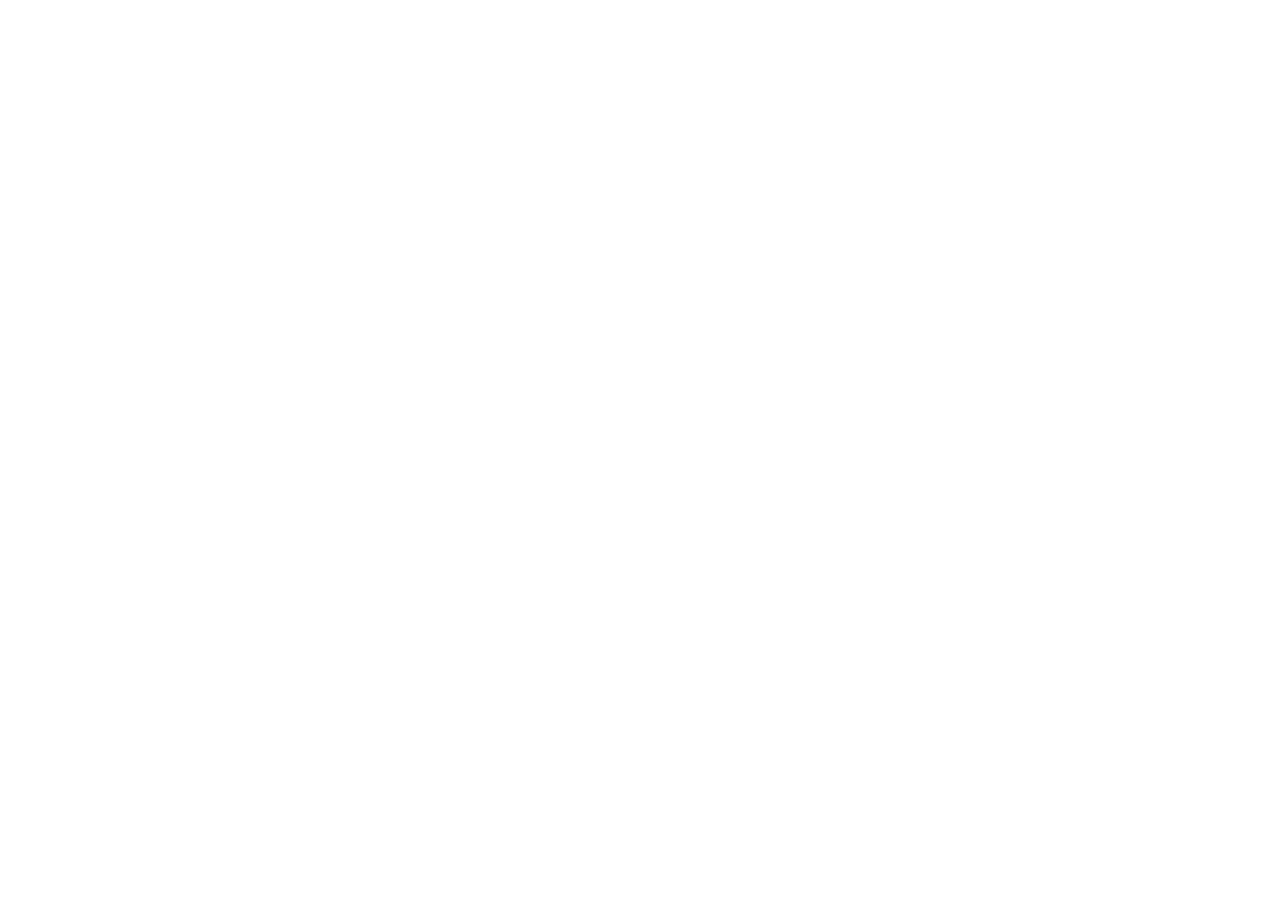
==== commit 4e1e2cbb: "Updates" ====
--- a/mobile.html
+++ b/mobile.html
@@ -22,11 +22,11 @@
           font-size: 14px;
         }
       </style>
-  <script type="module" crossorigin src="/assets/mobile.15c7906b.js"></script>
-  <link rel="modulepreload" href="/assets/vue-libs.78d7f00f.js">
-  <link rel="modulepreload" href="/assets/index.998e847b.js">
-  <link rel="stylesheet" href="/assets/index.a84bc9e2.css">
-  <link rel="stylesheet" href="/assets/mobile.630ca08b.css">
+  <script type="module" crossorigin src="/demo/assets/mobile.15c7906b.js"></script>
+  <link rel="modulepreload" href="/demo/assets/vue-libs.78d7f00f.js">
+  <link rel="modulepreload" href="/demo/assets/index.998e847b.js">
+  <link rel="stylesheet" href="/demo/assets/index.a84bc9e2.css">
+  <link rel="stylesheet" href="/demo/assets/mobile.630ca08b.css">
 </head>
 
 <body ontouchstart>
